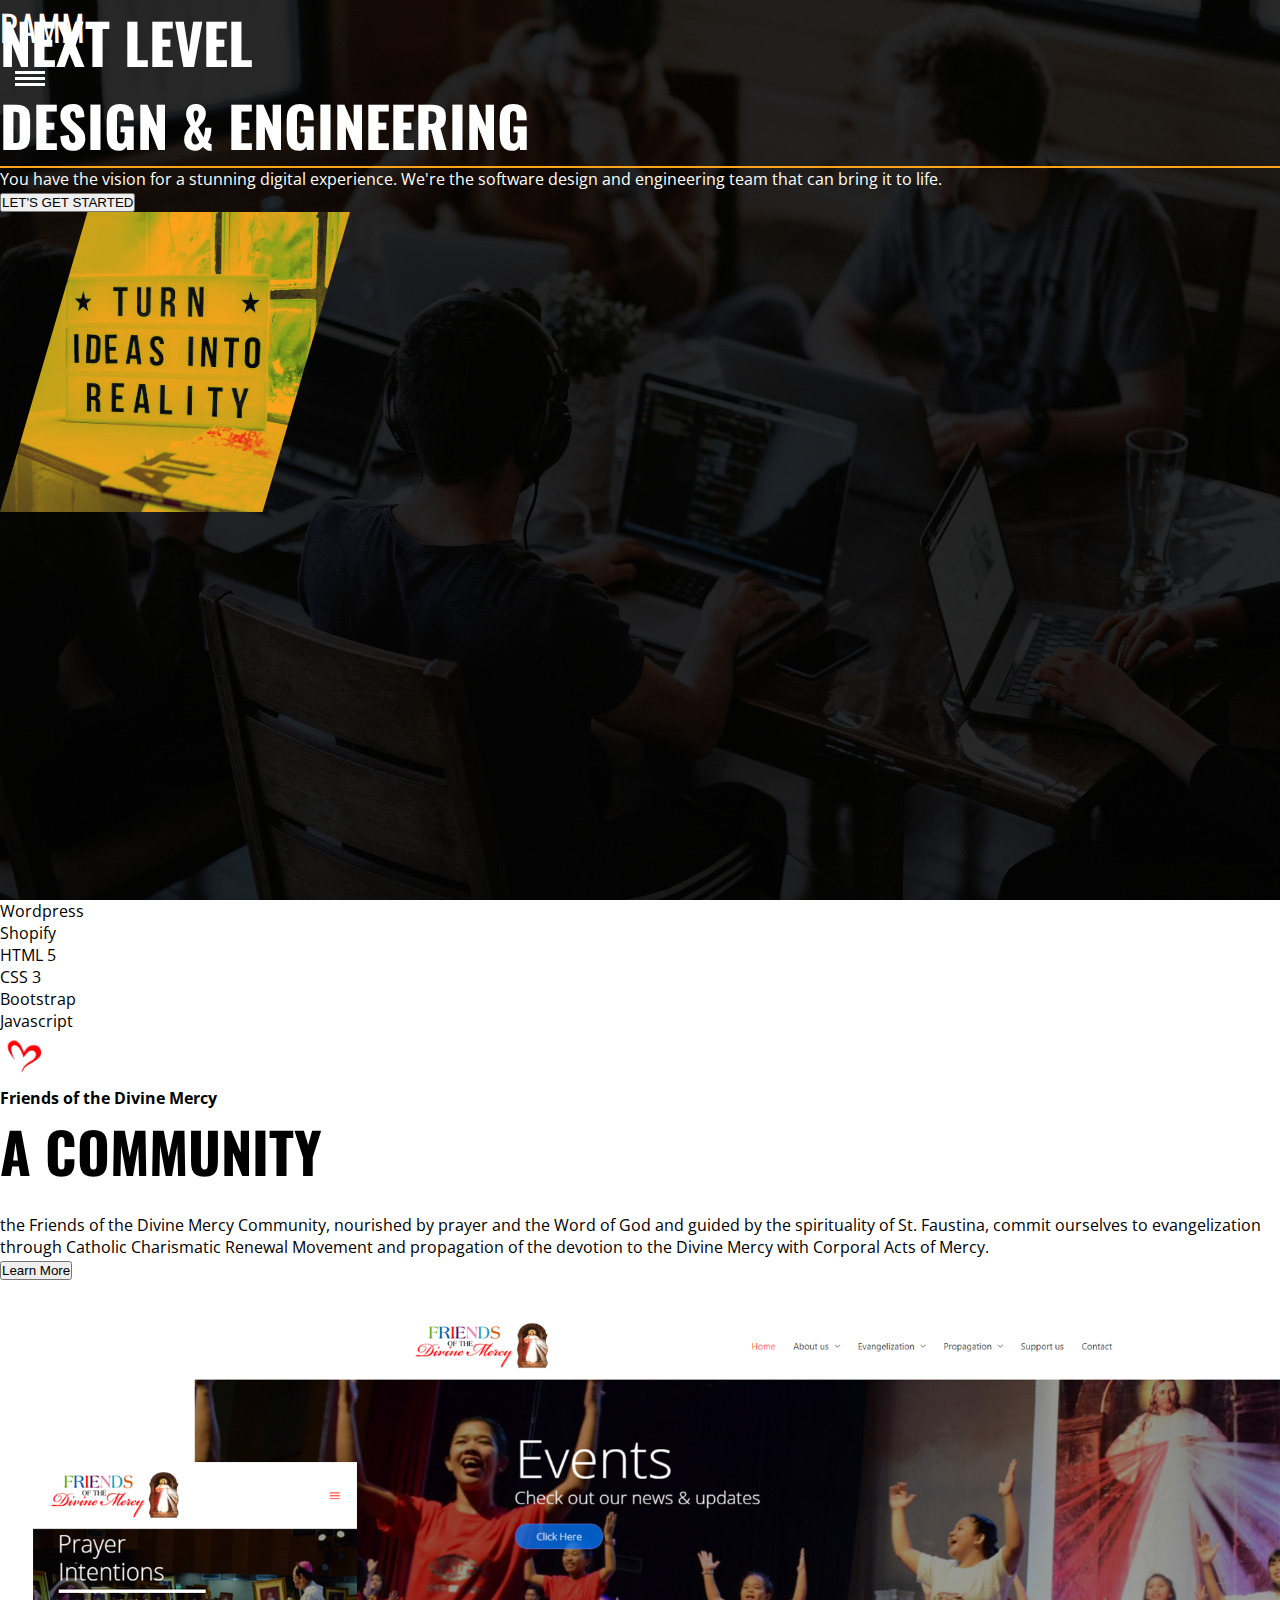
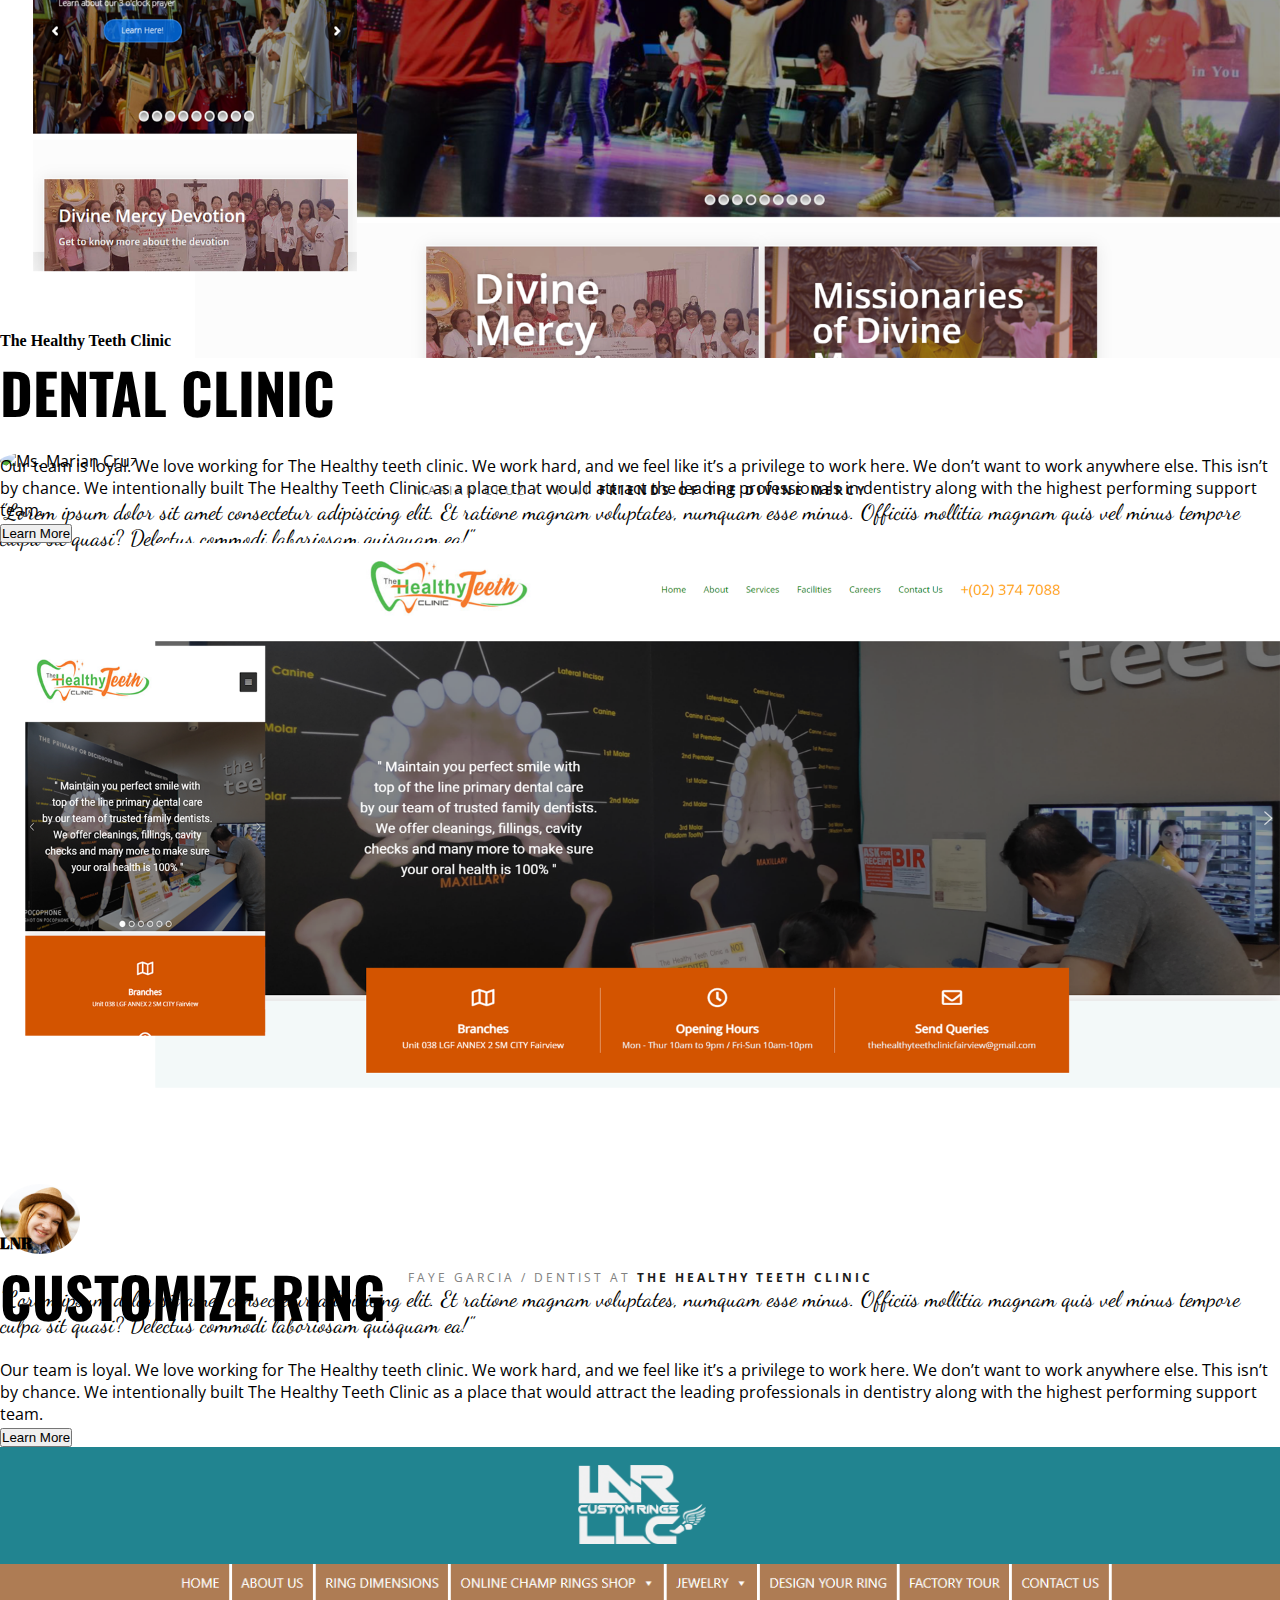
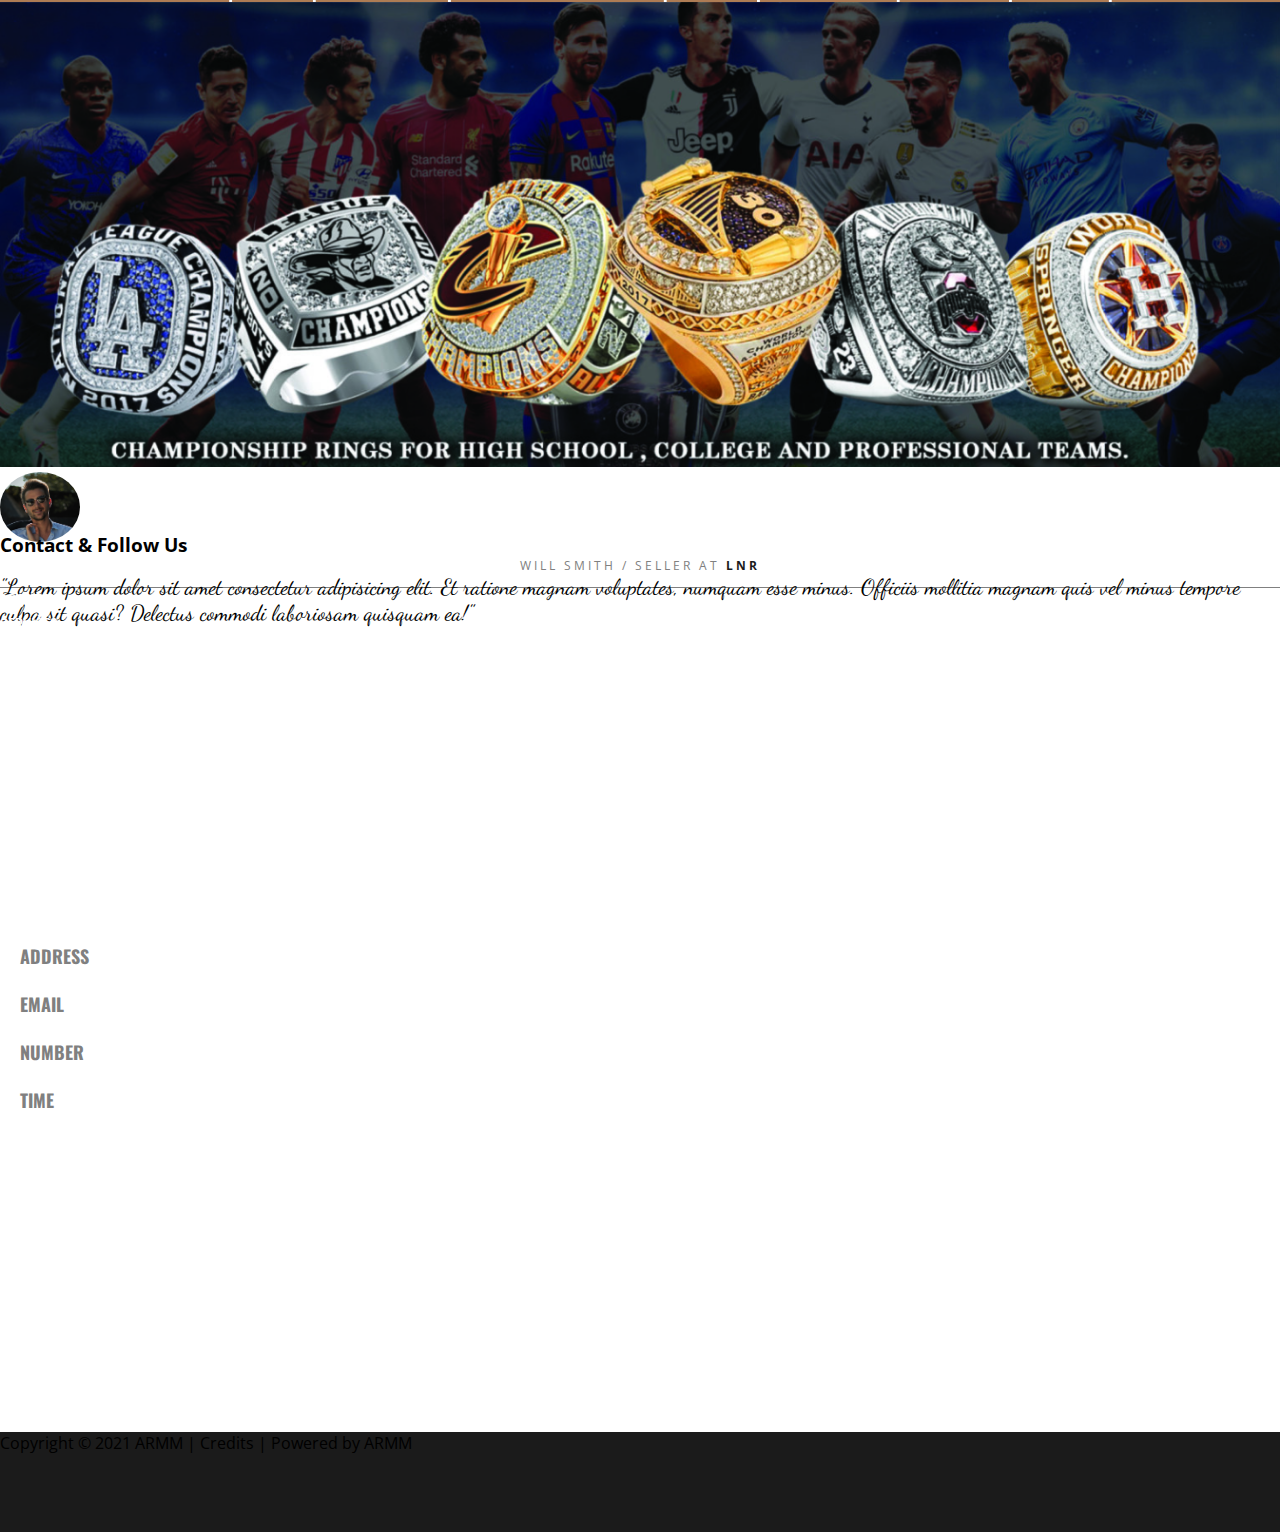
==== index.html @ a8f21989 "Landing page done with responsive" ====
<!doctype html>
<html lang="en">
  <head>
    <!-- Required meta tags -->
    <meta charset="utf-8">
    <!-- Meta Viewport -->
    <meta name="viewport" content="width=device-width, initial-scale=1">
    <link rel="stylesheet" href="styles/style.css">
    <link rel="stylesheet" href="https://use.fontawesome.com/releases/v5.15.2/css/all.css" integrity="sha384-vSIIfh2YWi9wW0r9iZe7RJPrKwp6bG+s9QZMoITbCckVJqGCCRhc+ccxNcdpHuYu" crossorigin="anonymous">
    <!-- Bootstrap CSS -->
    <link href="https://cdn.jsdelivr.net/npm/bootstrap@5.0.0-beta1/dist/css/bootstrap.min.css" rel="stylesheet" integrity="sha384-giJF6kkoqNQ00vy+HMDP7azOuL0xtbfIcaT9wjKHr8RbDVddVHyTfAAsrekwKmP1" crossorigin="anonymous">
    <title>RAMM</title>
    <!-- Meta Description -->
    <meta name="description" content="We are company that help our client to make there website for their business.">
    <!-- Meta Keywords -->
    <meta name="keywords" content="HTML, CSS, JAVASCRIPT, JS, JQUERY, BOOTSTRAP, WEB DEVELOPMENT, WORDPRESS">
    <!-- Meta Author -->
    <meta name="author" content="Arthur Plaza Turingan Jr">
    <link rel="shortcut icon" type="image/ico" href="./images/favicon.ico">

  </head>
  <body>
    
<header >
  <nav class="d-flex pt-2 px-5">
    <div class="logo">
      <a href="#sec1">RAMM</a>
    </div>
    <div onclick="openNav()" class="burger mx-auto">
      <div class="burger-line"></div>
      <div class="burger-line"></div>
      <div class="burger-line"></div>
    </div>
  </nav>

  <div id="myNav" class="overlay">

    <!-- Button to close the overlay navigation -->
    <a href="javascript:void(0)" class="closebtn" onclick="closeNav()">&times;</a>
  
    <!-- Overlay content -->
    <div class="overlay-content">
      <a href="#">About</a>
      <a href="#">Services</a>
      <a href="#">Clients</a>
      <a href="#">Contact</a>
    </div>
  
  </div>
</header>




<div id="sec1" class="sec1">
  <div class="container d-flex justify-content-center align-items-center h-100">
    <div class="row flex-column-reverse flex-md-row">
      
      <div class="col-sm-12 col-md-6 col-lg-6 d-flex justify-content-center align-items-center" >
        <div class="content">
      
          <h1>NEXT LEVEL</h1>
          <h1>DESIGN & ENGINEERING</h1>
      
          <div class="line"></div>
          <p>You have the vision for a stunning digital experience. We're
              the software design and engineering team that can bring it to life.
          </p>
          <button class="btn btn-warning w-auto"> LET'S GET STARTED </button>
        </div>
      </div>

      <div class="col-sm-12 col-md-6 col-lg-6 d-flex justify-content-center align-items-center">
        <div class="polygon"></div>
      </div>
  
    </div>
 </div>
        
        <div class="arrow-down">
          <i class="fas fa-angle-double-down "></i>
        </div>

</div>


<div class="container-fluid d-flex justify-content-around align-items-center bg-light p-4">
  <div class="card text-center bg-transparent border-0">
    <h1><i class="fab fa-wordpress"></i></h1>
    <p>Wordpress</p>
  </div>
  
  <div class="card text-center bg-transparent border-0">
    <h1><i class="fab fa-shopify"></i></h1>
    <p>Shopify</p>
  </div>

  <div class="card text-center bg-transparent border-0">
    <h1><i class="fab fa-html5"></i></h1>
    <p>HTML 5</p>
  </div>

  <div class="card text-center bg-transparent border-0">
    <h1><i class="fab fa-css3-alt"></i></h1>
    <p>CSS 3</p>
  </div>

  <div class="card text-center bg-transparent border-0">
    <h1><i class="fab fa-bootstrap"></i></h1>
    <p>Bootstrap</p>
  </div>
  
  <div class="card text-center bg-transparent border-0">
    <h1><i class="fab fa-js-square"></i></h1>
    <p>Javascript</p>
  </div>

</div>

<!-- SECTION 2 -->
<section class="bg-dark d-flex flex-column justify-content-between align-items-center m-auto">
  <div class="container d-flex justify-content-center m-auto p-5" >
    <div class="row flex-column-reverse flex-md-row d-flex justify-content-center align-items-center">
      
    <div class="col-lg-6 col-md-5 col-sm-12 d-flex justify-content-center align-items-center ">
      <div class="content text-light">
        <div class="logo-sec d-flex align-items-center">
          <img src="images/fotdm-logo.png" alt="friends of the divine mercy">
          <h4>Friends of the Divine Mercy</h4>
        </div>     
          <h1>A COMMUNITY</h1>        
        <div class="line2"></div>
        <p>the Friends of the Divine Mercy Community, nourished by prayer and the Word of God and guided by the spirituality of St. Faustina,
           commit ourselves to evangelization through Catholic Charismatic Renewal Movement and propagation of the devotion to the Divine Mercy 
           with Corporal Acts of Mercy.
        </p>
        <button class="btn btn-outline-light w-auto"> Learn More</button>
      </div>
    </div>

    <div class="col-lg-6 col-md-7 col-sm-12 d-flex justify-content-center align-items-center ">
        <img src="images/fotdm-pic.png" alt="responsive picture of friends of the divine mercy website">
    </div>
  </div>
  </div>

  <div class="container-fluid d-flex justify-content-center align-items-center bg-light p-3">
    <div class="row m-auto">
     
      <div class="col-lg-3 col-md-4 col-sm-12 prof-pic d-flex justify-content-center flex-column align-items-center">
        <img src="images/prof2.jpg" alt="Ms. Marian Cruz">
        <p class="title-name">MARIAN CRUZ / VP AT <strong>FRIENDS OF THE DIVINE MERCY</strong></p>
      </div>

      <div class="col-lg-9 col-md-8 col-sm-12 align-self-center">
        <p class="reviews">"Lorem ipsum dolor sit amet consectetur adipisicing elit. 
          Et ratione magnam voluptates, numquam esse minus. Officiis mollitia
          magnam quis vel minus tempore culpa sit quasi? Delectus commodi 
          laboriosam quisquam ea!"</p>
      </div>
    </div>
  </div>

</section>


<!-- SECTION 3 -->
<section class="bg-warning d-flex flex-column justify-content-between align-items-center m-auto">
  <div class="container d-flex justify-content-center m-auto p-5 " >
    <div class="row flex-column-reverse flex-md-row d-flex justify-content-center align-items-center">
      
      <div class="col-lg-6 col-md-5 col-sm-12 d-flex justify-content-center align-items-center ">
        <div class="content text-light">
        <div class="logo-sec calli d-flex align-items-center">
          <h4>The Healthy Teeth Clinic</h4>
        </div>     
          <h1>DENTAL CLINIC</h1>        
        <div class="line2"></div>
        <p>Our team is loyal. We love working for The Healthy teeth clinic.
           We work hard, and we feel like it’s a privilege to work here. 
           We don’t want to work anywhere else. This isn’t by chance. 
           We intentionally built The Healthy Teeth Clinic as a place that
            would attract the leading professionals in dentistry along 
            with the highest performing support team.
        </p>
        <button class="btn btn-outline-light w-auto"> Learn More</button>
      </div>
    </div>

    <div class="col-lg-6 col-md-7 col-sm-12 d-flex justify-content-center align-items-center">
        <img src="images/thtc-pic.png" alt="responsive picture of friends of the divine mercy website">
    </div>
  </div>
  </div>

  <div class="container-fluid d-flex justify-content-center align-items-center bg-light p-3">
    <div class="row m-auto">

      <div class="col-lg-3 col-md-4 col-sm-12 prof-pic d-flex justify-content-center flex-column align-items-center">
        <img src="images/prof3.jpg" alt="Ms. Faye Garcia">
        <p class="title-name">FAYE GARCIA / DENTIST AT <strong>THE HEALTHY TEETH CLINIC</strong></p>
      </div>

      <div class="col-lg-9 col-md-8 col-sm-12 align-self-center">
        <p class="reviews">"Lorem ipsum dolor sit amet consectetur adipisicing elit. 
          Et ratione magnam voluptates, numquam esse minus. Officiis mollitia
          magnam quis vel minus tempore culpa sit quasi? Delectus commodi 
          laboriosam quisquam ea!"</p>
        </div>
  </div>
</div>
</section>

<!-- SECTION 4 -->
<section class="bg-success d-flex flex-column justify-content-between align-items-center m-auto">
  <div class="container d-flex justify-content-center m-auto p-5" >
    <div class="row flex-column-reverse flex-md-row d-flex justify-content-center align-items-center">
      
      <div class="col-lg-5 col-md-5 col-sm-12 d-flex justify-content-center align-items-center ">
      <div class="content text-light">
        <div class="logo-sec abril d-flex align-items-center mt-5">
          <h4>LNR</h4>
        </div>     
          <h1>CUSTOMIZE RING</h1>        
        <div class="line2"></div>
        <p>Our team is loyal. We love working for The Healthy teeth clinic.
           We work hard, and we feel like it’s a privilege to work here. 
           We don’t want to work anywhere else. This isn’t by chance. 
           We intentionally built The Healthy Teeth Clinic as a place that
            would attract the leading professionals in dentistry along 
            with the highest performing support team.
        </p>
        <button class="btn btn-outline-light w-auto"> Learn More</button>
      </div>
    </div>

    <div class="col-lg-7 col-md-7 col-sm-12 d-flex justify-content-center align-items-center ">
        <img src="images/LNR.png" alt="responsive picture of friends of the divine mercy website">
    </div>
  </div>
  </div>

 
  <div class="container-fluid d-flex justify-content-center align-items-center bg-light p-3 m-auto">
    <div class="row m-auto">

      <div class="col-lg-3 col-md-4 col-sm-12 prof-pic d-flex justify-content-center flex-column align-items-center">
        <img src="images/prof1.jpg" alt="Mr. Will Smith">
        <p class="title-name">WILL SMITH / SELLER AT <strong>LNR</strong></p>
      </div>

      <div class="col-lg-9 col-md-8 col-sm-12 align-self-center">
        <p class="reviews">"Lorem ipsum dolor sit amet consectetur adipisicing elit. 
          Et ratione magnam voluptates, numquam esse minus. Officiis mollitia
          magnam quis vel minus tempore culpa sit quasi? Delectus commodi 
          laboriosam quisquam ea!"</p>
        </div>
  </div>
</div>
</section>

<section class="bg-dark m-auto h-100">

    <div class="container d-flex flex-column justify-content-center align-items-center m-auto py-5">
        <h3 class="text-light">Contact & Follow Us</h3>
        <ul class="icon d-flex justify-content-between align-items-center p-0">
          <li><a href=""><i class="fab fa-facebook-square"></i></a></li>
          <li><a href=""><i class="fab fa-instagram-square"></i></a></li>
          <li><a href=""><i class="fab fa-twitter-square"></i></a></li>
        </ul>
    </div>
   
  
  <footer>
  <div class="footer-menu d-flex justify-content-center">
    <ul class="d-flex justify-content-between align-items-center">
      <li><a href="">About us</a></li>
      <li><a href="">Services</a></li>
      <li><a href="">Clients</a></li>
      <li><a href="">Contact s</a></li>
    </ul>
  </div>

  <div class="container d-flex justify-content-center py-5">
    <div class="row flex-column-reverse flex-lg-row d-flex justify-content-center align-items-center">

      <div class="col-lg-6 col-md-6">
        <iframe src="https://www.google.com/maps/embed?pb=!1m18!1m12!1m3!1d5894.123595750939!2d121.03672052854793!3d14.721799141365606!2m3!1f0!2f0!3f0!3m2!1i1024!2i768!4f13.1!3m3!1m2!1s0x0%3A0xda3c223fcbfef5dc!2sSavemore%20Market%20Novaliches!5e0!3m2!1sen!2sph!4v1612439264513!5m2!1sen!2sph" width="450" height="250" frameborder="0" style="border:0;" allowfullscreen="" aria-hidden="false" tabindex="0"></iframe>
      </div>
      
      <div class="col-lg-6 col-md-12 px-5">
        <div class="footer-contact">
          <h4><i class="fas fa-map-marker-alt"></i>ADDRESS</h4>
          <h5>St Brgy, General Luis, Novaliches, Quezon City, 1121 Metro Manila</h5>
        </div>
        <div class="footer-contact">
          <h4><i class="fas fa-envelope"></i>EMAIL</h4>
          <h5>ramm@gmail.com</h5>
        </div>
        <div class="footer-contact">
          <h4><i class="fas fa-phone"></i>NUMBER</h4>
          <h5>+639-9999-999-99</h5>
        </div>
        <div class="footer-contact">
          <h4><i class="fas fa-clock"></i>TIME</h4>
          <h5>Mon - Fri / 09:00 AM - 04:00 PM</h5>
        </div>
      </div>

    </div>
  </div>
</footer>

</section>

<div class="copy-right d-flex justify-content-center align-items-center text-warning">
  Copyright © 2021 ARMM | Credits | Powered by ARMM
</div>





    <!-- Option 1: Bootstrap Bundle with Popper -->
    <script src="https://cdn.jsdelivr.net/npm/bootstrap@5.0.0-beta1/dist/js/bootstrap.bundle.min.js" integrity="sha384-ygbV9kiqUc6oa4msXn9868pTtWMgiQaeYH7/t7LECLbyPA2x65Kgf80OJFdroafW" crossorigin="anonymous"></script>
    <script src="script.js"></script>
   
  
   
  </body>
</html>
---- styles/style.css ----
@import url("https://fonts.googleapis.com/css2?family=Open+Sans&display=swap");
@import url("https://fonts.googleapis.com/css2?family=Oswald&display=swap");
@import url("https://fonts.googleapis.com/css2?family=Calligraffitti&display=swap");
@import url("https://fonts.googleapis.com/css2?family=Abril+Fatface&display=swap");
@import url("https://fonts.googleapis.com/css2?family=Dancing+Script:wght@500&display=swap");
.sec1 {
  height: 100vh;
  background-image: url("../images/sec1-min.jpg");
  background-color: rgba(0, 0, 0, 0.8);
  background-blend-mode: darken;
  background-position: center;
  background-repeat: no-repeat;
  background-size: cover;
  color: #ffffff;
  position: relative;
}

.sec1 .polygon {
  background-image: url("../images/idea1-min.jpg");
  background-color: #ffa31a;
  background-blend-mode: darken;
  background-position: center;
  background-repeat: no-repeat;
  background-size: cover;
  -webkit-clip-path: polygon(25% 0%, 100% 0%, 75% 100%, 0% 100%);
          clip-path: polygon(25% 0%, 100% 0%, 75% 100%, 0% 100%);
  height: 300px;
  width: 350px;
}

.sec1 .arrow-down {
  position: absolute;
  color: #ffa31a;
  font-size: 46px;
  bottom: 30px;
  left: 50%;
  -webkit-transition: .5s;
  transition: .5s;
  -webkit-animation: arrowdown 2s linear infinite;
          animation: arrowdown 2s linear infinite;
}

@-webkit-keyframes arrowdown {
  0%, 100% {
    -webkit-transform: translateY(-20px);
            transform: translateY(-20px);
  }
  50% {
    -webkit-transform: translateY(20px);
            transform: translateY(20px);
  }
}

@keyframes arrowdown {
  0%, 100% {
    -webkit-transform: translateY(-20px);
            transform: translateY(-20px);
  }
  50% {
    -webkit-transform: translateY(20px);
            transform: translateY(20px);
  }
}

.content > h1 {
  font-family: 'Oswald', sans-serif;
  font-size: 56px;
}

.line {
  height: 2px;
  background-color: #ffa31a;
}

.line2 {
  height: 2px;
  background-color: #ffffff;
  width: 25px;
  margin-bottom: 20px;
}

@media screen and (max-width: 768px) {
  .polygon {
    background-image: url("../images/idea1-min.jpg");
    background-color: #ffa31a;
    background-blend-mode: darken;
    background-position: center;
    background-repeat: no-repeat;
    background-size: cover;
    -webkit-clip-path: polygon(25% 0%, 100% 0%, 75% 100%, 0% 100%);
            clip-path: polygon(25% 0%, 100% 0%, 75% 100%, 0% 100%);
    height: 150px !important;
    width: 350px;
  }
  .content {
    display: -webkit-box;
    display: -ms-flexbox;
    display: flex;
    -webkit-box-pack: center;
        -ms-flex-pack: center;
            justify-content: center;
    -webkit-box-orient: vertical;
    -webkit-box-direction: normal;
        -ms-flex-direction: column;
            flex-direction: column;
    -webkit-box-align: center;
        -ms-flex-align: center;
            align-items: center;
  }
  .content > h1 {
    font-family: 'Oswald', sans-serif;
    font-size: 46px;
  }
}

nav {
  position: absolute;
  background-color: transparent;
  width: 100%;
  top: 0;
  z-index: 1;
}

nav .logo {
  width: 100%;
}

nav .logo > a {
  color: #ffa31a;
  font-size: 36px;
  font-family: 'Oswald', sans-serif;
  text-decoration: none;
  -webkit-transition: .5s;
  transition: .5s;
}

nav .logo > a:hover {
  color: #ffffff;
}

nav .burger {
  -ms-flex-item-align: center;
      -ms-grid-row-align: center;
      align-self: center;
  cursor: pointer;
  padding: 15px;
  -webkit-transition: .5s;
  transition: .5s;
}

nav .burger:hover {
  background-color: #ffa31a;
}

nav .burger .burger-line {
  height: 3px;
  width: 30px;
  background-color: #ffffff;
  margin-top: 3px;
}

.overlay {
  height: 100%;
  width: 0;
  position: fixed;
  z-index: 1;
  top: 0;
  right: 0;
  background-color: #1b1b1b;
  overflow-x: hidden;
  -webkit-transition: 0.5s;
  transition: 0.5s;
}

.overlay a {
  padding: 10px;
  text-decoration: none;
  font-size: 36px;
  color: #808080;
  display: block;
  -webkit-transition: 0.3s;
  transition: 0.3s;
}

.overlay a:hover, .overlay a .overlay a:focus {
  color: #ffa31a;
}

.overlay .closebtn {
  position: absolute;
  top: 0;
  right: 45px;
  font-size: 60px;
}

.overlay .overlay-content {
  position: relative;
  top: 25%;
  width: 100%;
  text-align: center;
}

@media screen and (max-height: 450px) {
  .overlay a {
    font-size: 20px;
  }
  .overlay .closebtn {
    font-size: 40px;
    top: 15px;
    right: 35px;
  }
}

.reviews {
  font-family: 'Dancing Script', cursive;
  font-size: 22px;
}

.title-name {
  text-align: center;
  font-family: 'Open Sans', sans-serif;
  font-size: 12px;
  letter-spacing: 3px;
  color: #808080;
  margin-top: 10px;
}

.prof-pic > img {
  width: 80px;
  border-radius: 50%;
  height: 70px;
}

* {
  padding: 0;
  margin: 0;
  -webkit-box-sizing: border-box;
          box-sizing: border-box;
}

html {
  scroll-behavior: smooth;
}

body {
  font-family: 'Open Sans', sans-serif;
}

img {
  width: 100%;
}

.logo-sec > img {
  height: 50px;
  width: 50px;
}

.logo-sec > h4 {
  font-family: 'Open Sans', sans-serif;
}

strong {
  color: #1b1b1b;
}

.calli > h4 {
  font-family: 'Calligraffitti', cursive;
}

.abril > h4 {
  font-family: 'Abril Fatface', cursive;
}

section {
  height: 100vh;
}

@media screen and (max-width: 768px) {
  section {
    height: 130vh;
  }
  .card p {
    font-size: 12px;
  }
  .title-name {
    font-size: 8px;
  }
  .prof-pic > img {
    width: 60px;
    height: 50px;
  }
}

.icon {
  list-style: none;
  margin-top: 30px;
  width: 250px;
}

.icon li a i {
  list-style: none;
  font-size: 56px;
  color: #ffa31a;
  -webkit-transition: .5s;
  transition: .5s;
}

.icon li a i:hover {
  color: #ffffff;
}

footer {
  border-top: #808080 1px solid;
}

.footer-menu ul {
  list-style: none;
  height: 100px;
  width: 400px;
}

.footer-menu ul li a {
  color: #ffffff;
  text-decoration: none;
  text-transform: uppercase;
  font-family: 'Oswald', sans-serif;
  -webkit-transition: .5s;
  transition: .5s;
}

.footer-menu ul li a:hover {
  color: #ffa31a;
}

.footer-contact > h4 {
  color: #808080;
  font-family: 'Oswald', sans-serif;
  font-size: 18px;
}

.footer-contact > h5 {
  color: #ffffff;
  font-size: 16px;
}

.footer-contact > h4 > i {
  margin-right: 20px;
}

.copy-right {
  background-color: #1b1b1b;
  height: 100px;
}

@media screen and (max-width: 990px) {
  .content .logo-sec h4 {
    font-size: 16px;
  }
  .content h1 {
    font-size: 28px;
  }
  .content p {
    font-size: 14px;
  }
  .reviews {
    font-size: 18px;
  }
}
/*# sourceMappingURL=style.css.map */
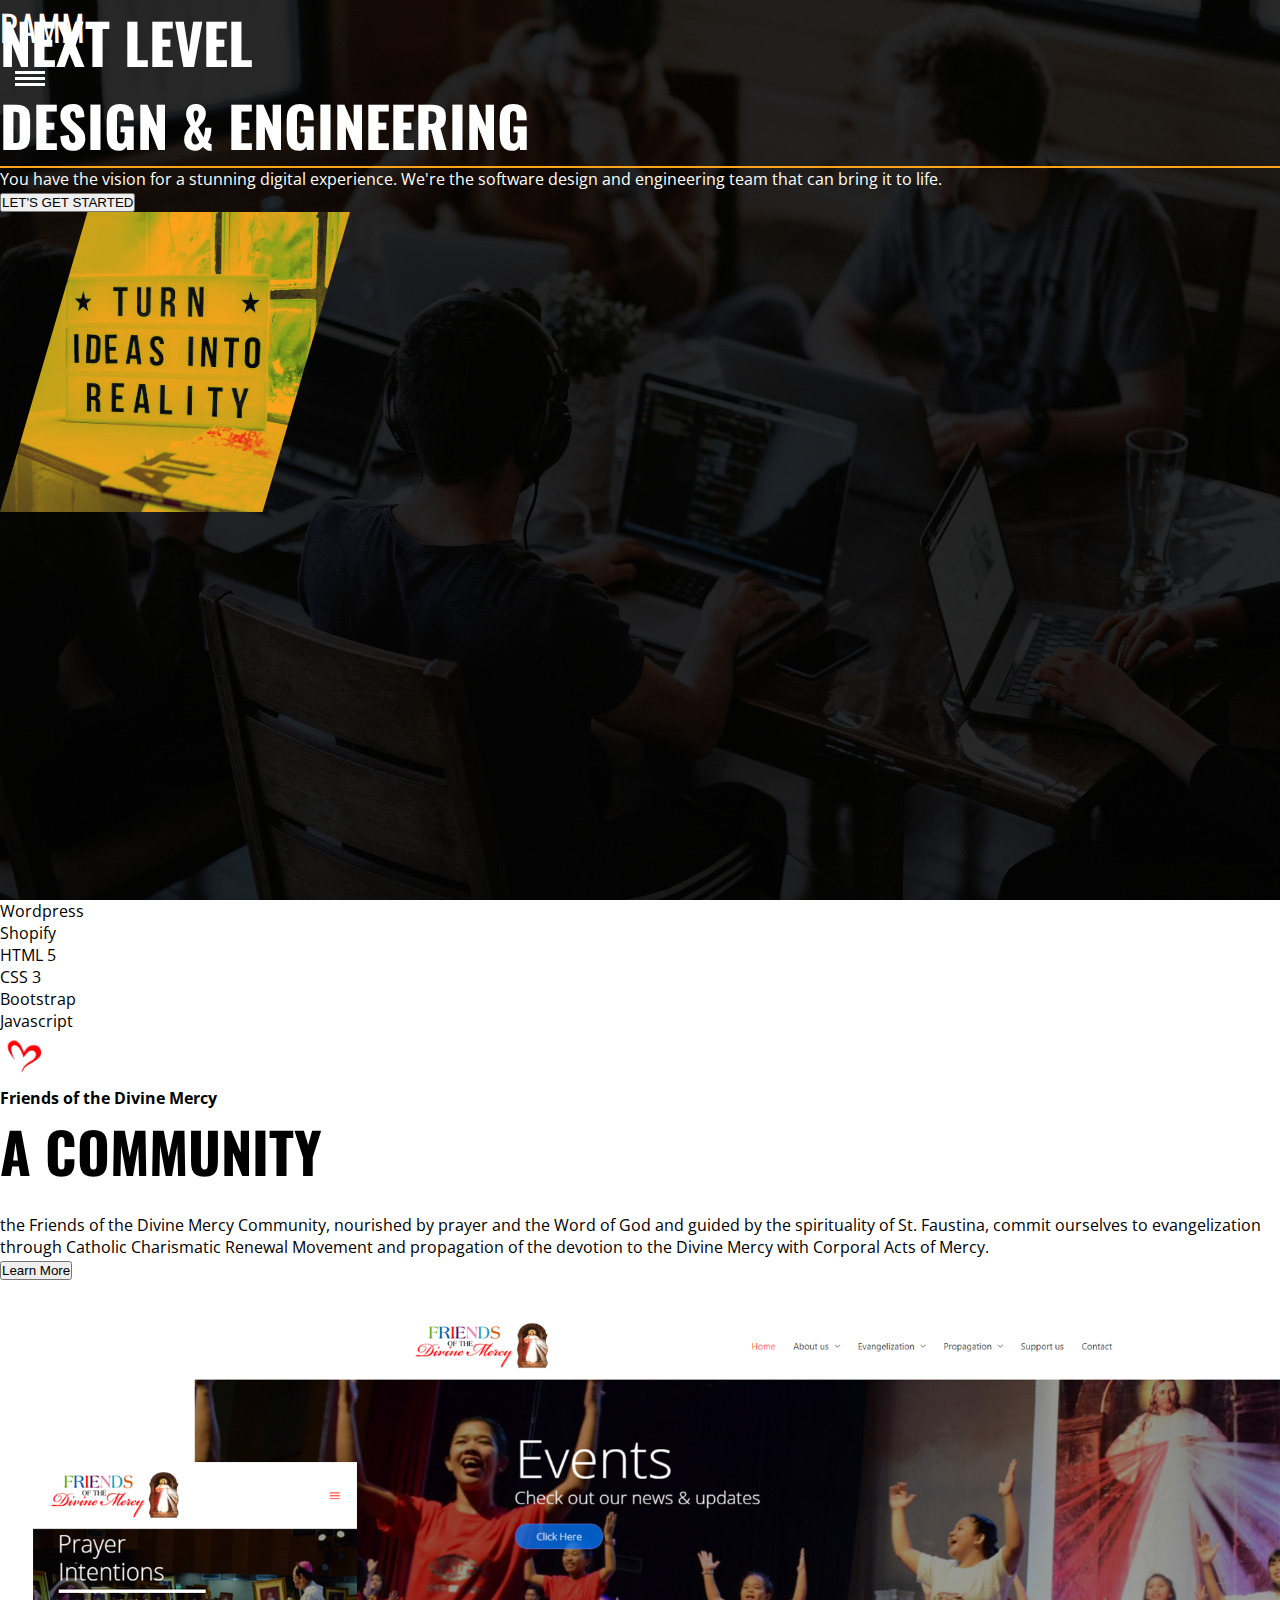
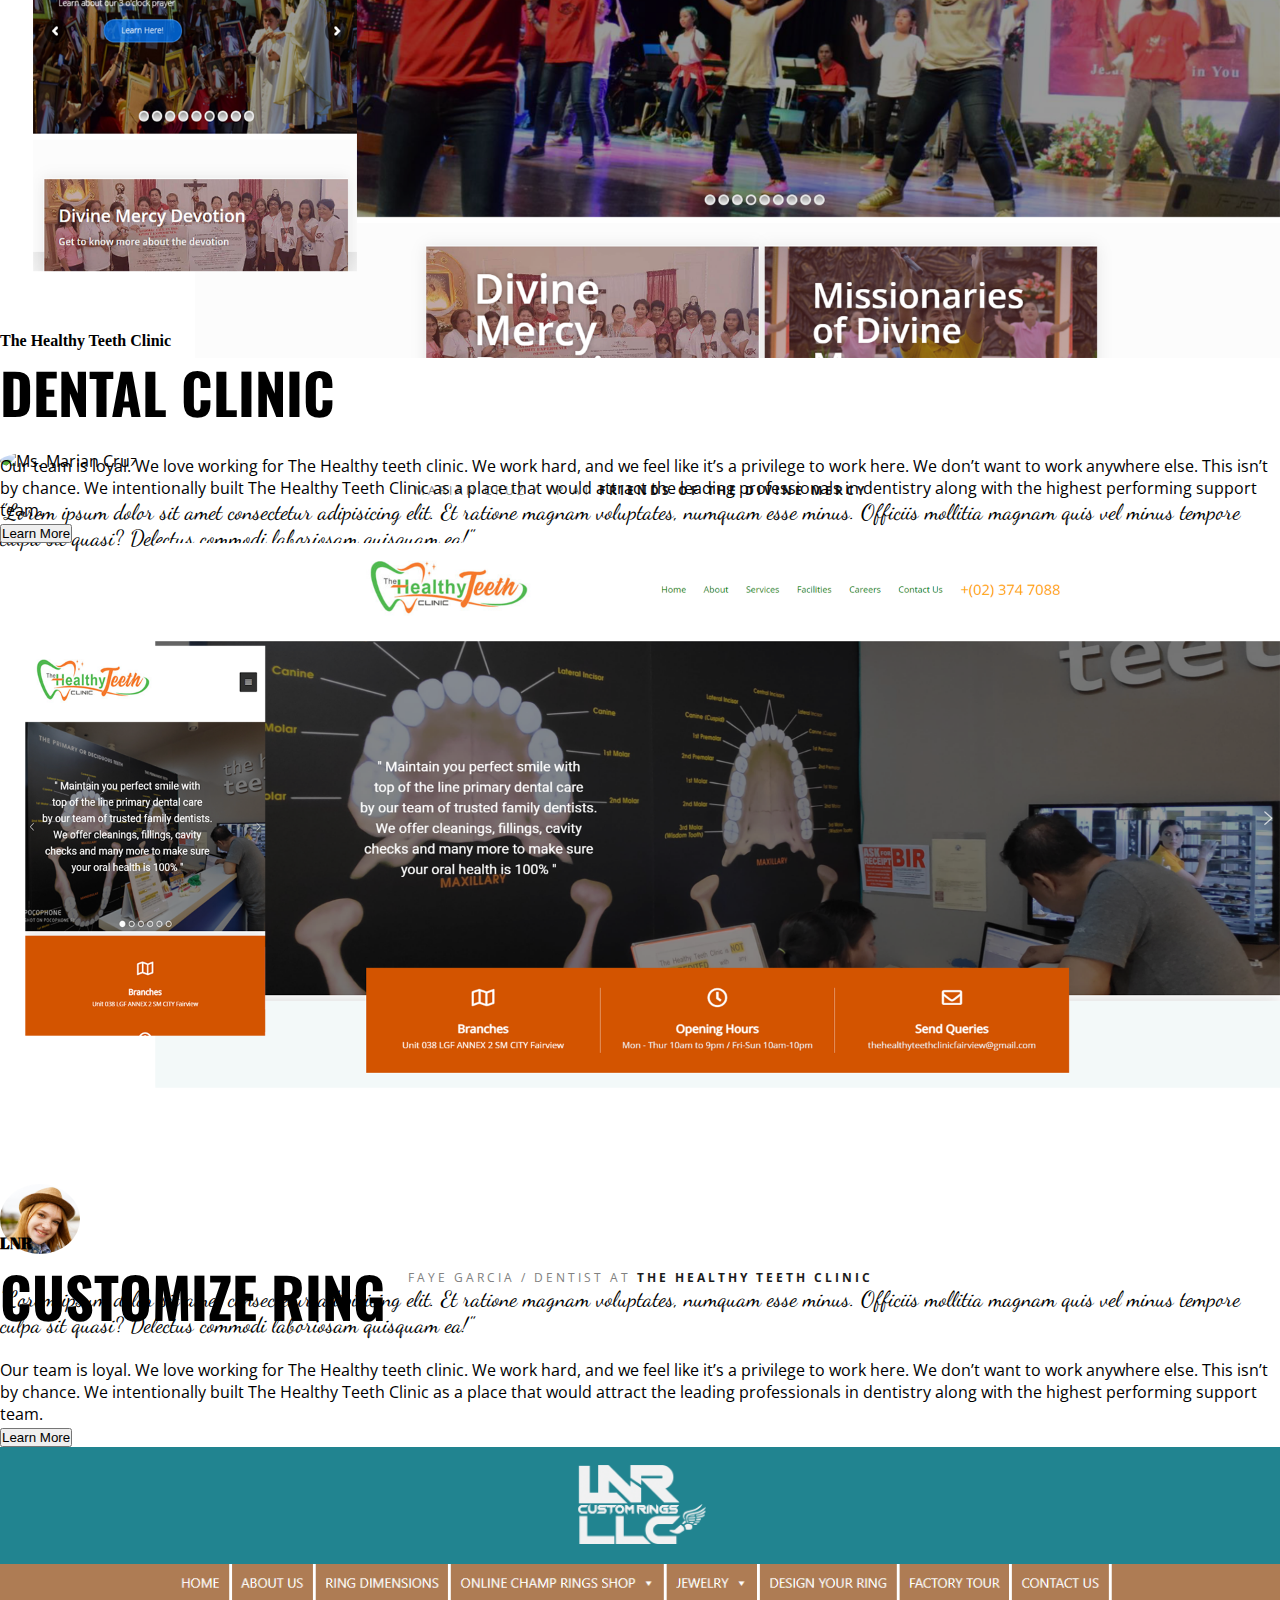
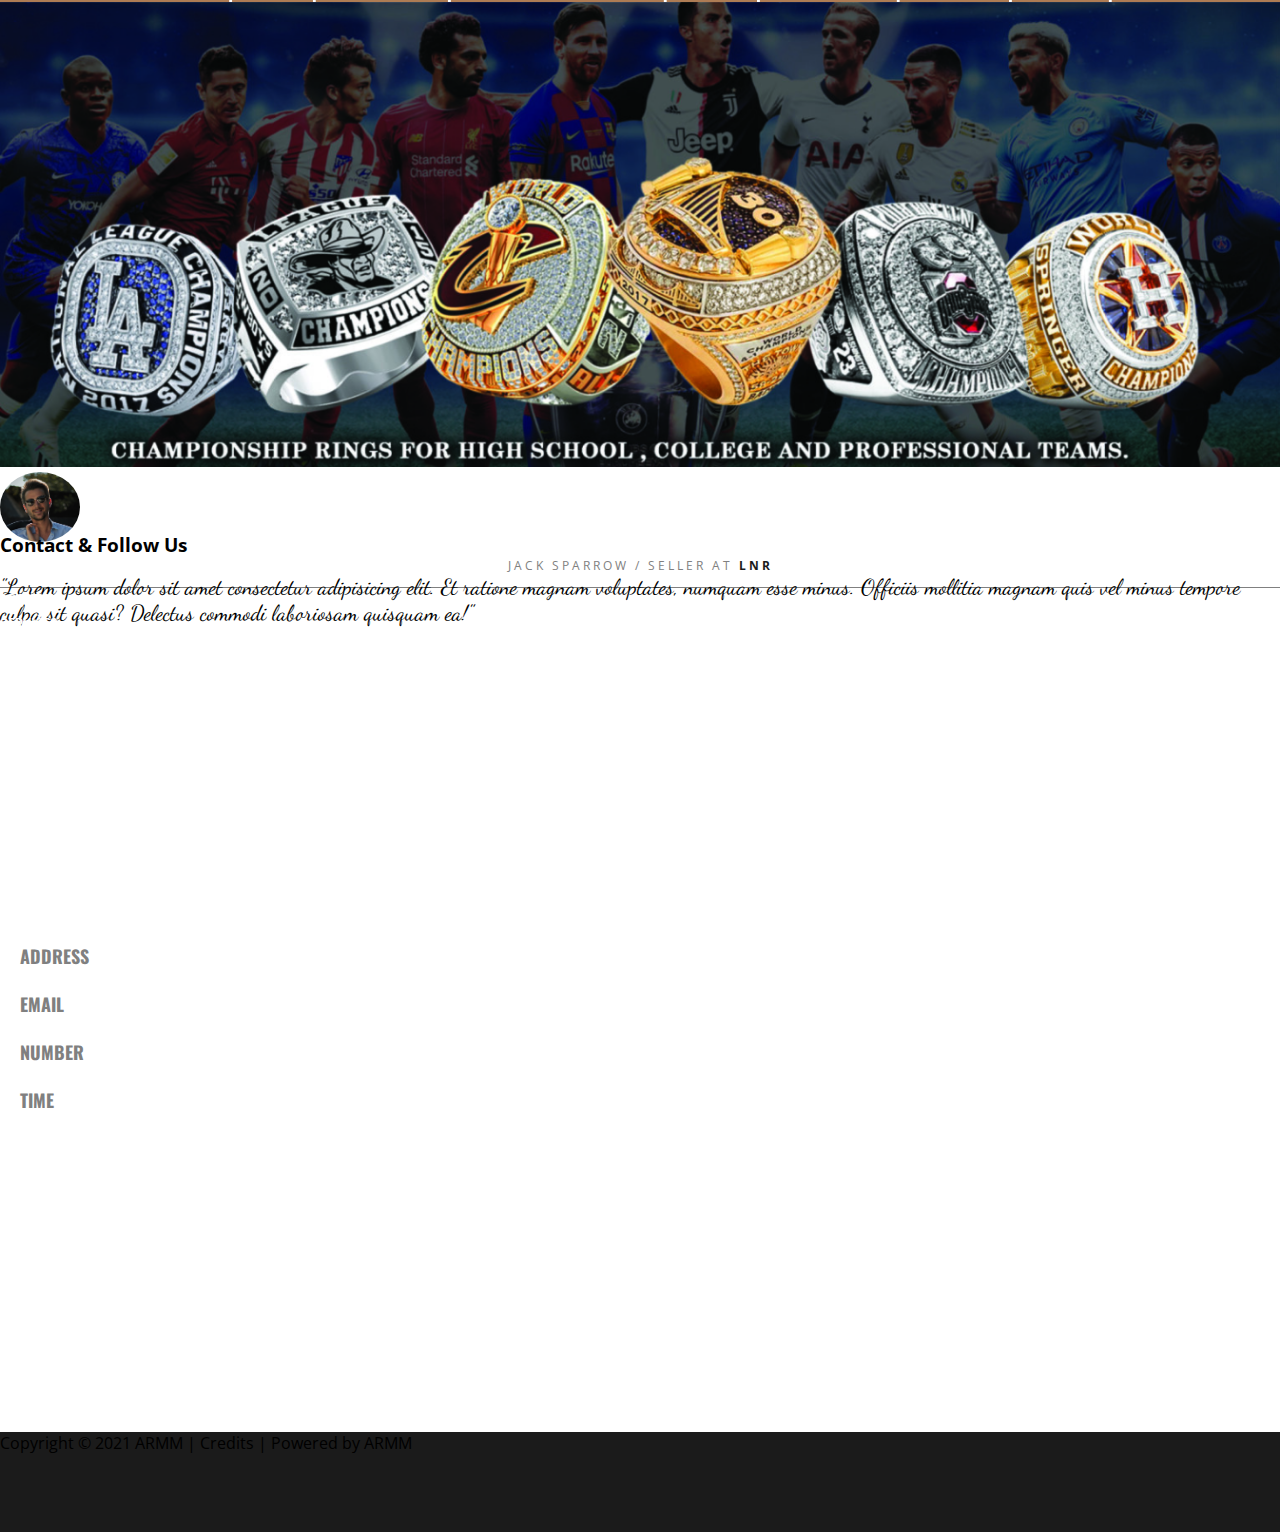
==== commit d4757111: "fix reviews" ====
--- a/index.html
+++ b/index.html
@@ -241,12 +241,12 @@
   </div>
 
  
-  <div class="container-fluid d-flex justify-content-center align-items-center bg-light p-3 m-auto">
+  <div class="container-fluid d-flex justify-content-center align-items-center bg-light p-3">
     <div class="row m-auto">
 
       <div class="col-lg-3 col-md-4 col-sm-12 prof-pic d-flex justify-content-center flex-column align-items-center">
-        <img src="images/prof1.jpg" alt="Mr. Will Smith">
-        <p class="title-name">WILL SMITH / SELLER AT <strong>LNR</strong></p>
+        <img src="images/prof1.jpg" alt="Ms. Faye Garcia">
+        <p class="title-name">JACK SPARROW / SELLER AT <strong>LNR</strong></p>
       </div>
 
       <div class="col-lg-9 col-md-8 col-sm-12 align-self-center">
@@ -284,8 +284,8 @@
   <div class="container d-flex justify-content-center py-5">
     <div class="row flex-column-reverse flex-lg-row d-flex justify-content-center align-items-center">
 
-      <div class="col-lg-6 col-md-6">
-        <iframe src="https://www.google.com/maps/embed?pb=!1m18!1m12!1m3!1d5894.123595750939!2d121.03672052854793!3d14.721799141365606!2m3!1f0!2f0!3f0!3m2!1i1024!2i768!4f13.1!3m3!1m2!1s0x0%3A0xda3c223fcbfef5dc!2sSavemore%20Market%20Novaliches!5e0!3m2!1sen!2sph!4v1612439264513!5m2!1sen!2sph" width="450" height="250" frameborder="0" style="border:0;" allowfullscreen="" aria-hidden="false" tabindex="0"></iframe>
+      <div class="col-lg-6 col-md-6 col-sm-12">
+        <iframe class="google-map" src="https://www.google.com/maps/embed?pb=!1m18!1m12!1m3!1d5894.123595750939!2d121.03672052854793!3d14.721799141365606!2m3!1f0!2f0!3f0!3m2!1i1024!2i768!4f13.1!3m3!1m2!1s0x0%3A0xda3c223fcbfef5dc!2sSavemore%20Market%20Novaliches!5e0!3m2!1sen!2sph!4v1612439264513!5m2!1sen!2sph" width="450" height="250" frameborder="0" style="border:0;" allowfullscreen="" aria-hidden="false" tabindex="0"></iframe>
       </div>
       
       <div class="col-lg-6 col-md-12 px-5">
--- a/styles/style.css
+++ b/styles/style.css
@@ -289,6 +289,9 @@
     width: 60px;
     height: 50px;
   }
+  .google-map {
+    width: 400px;
+  }
 }
 
 .icon {
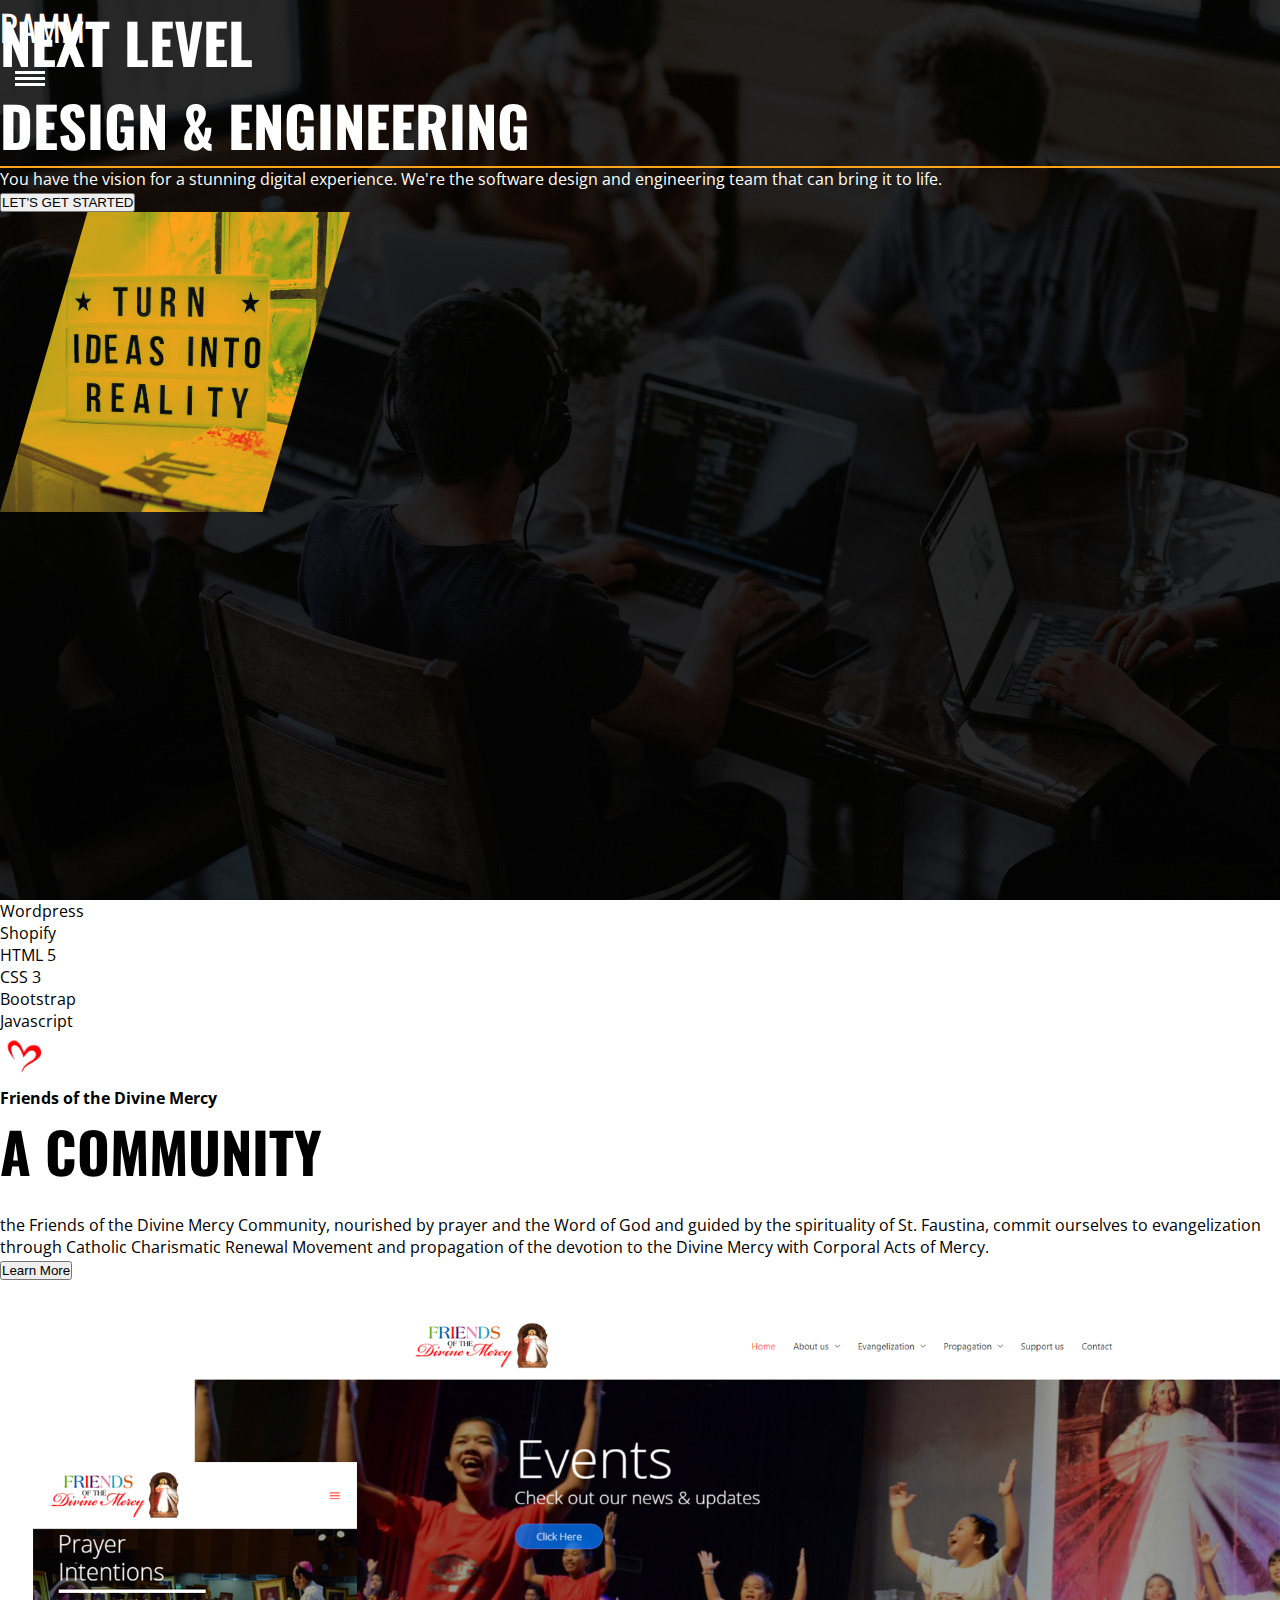
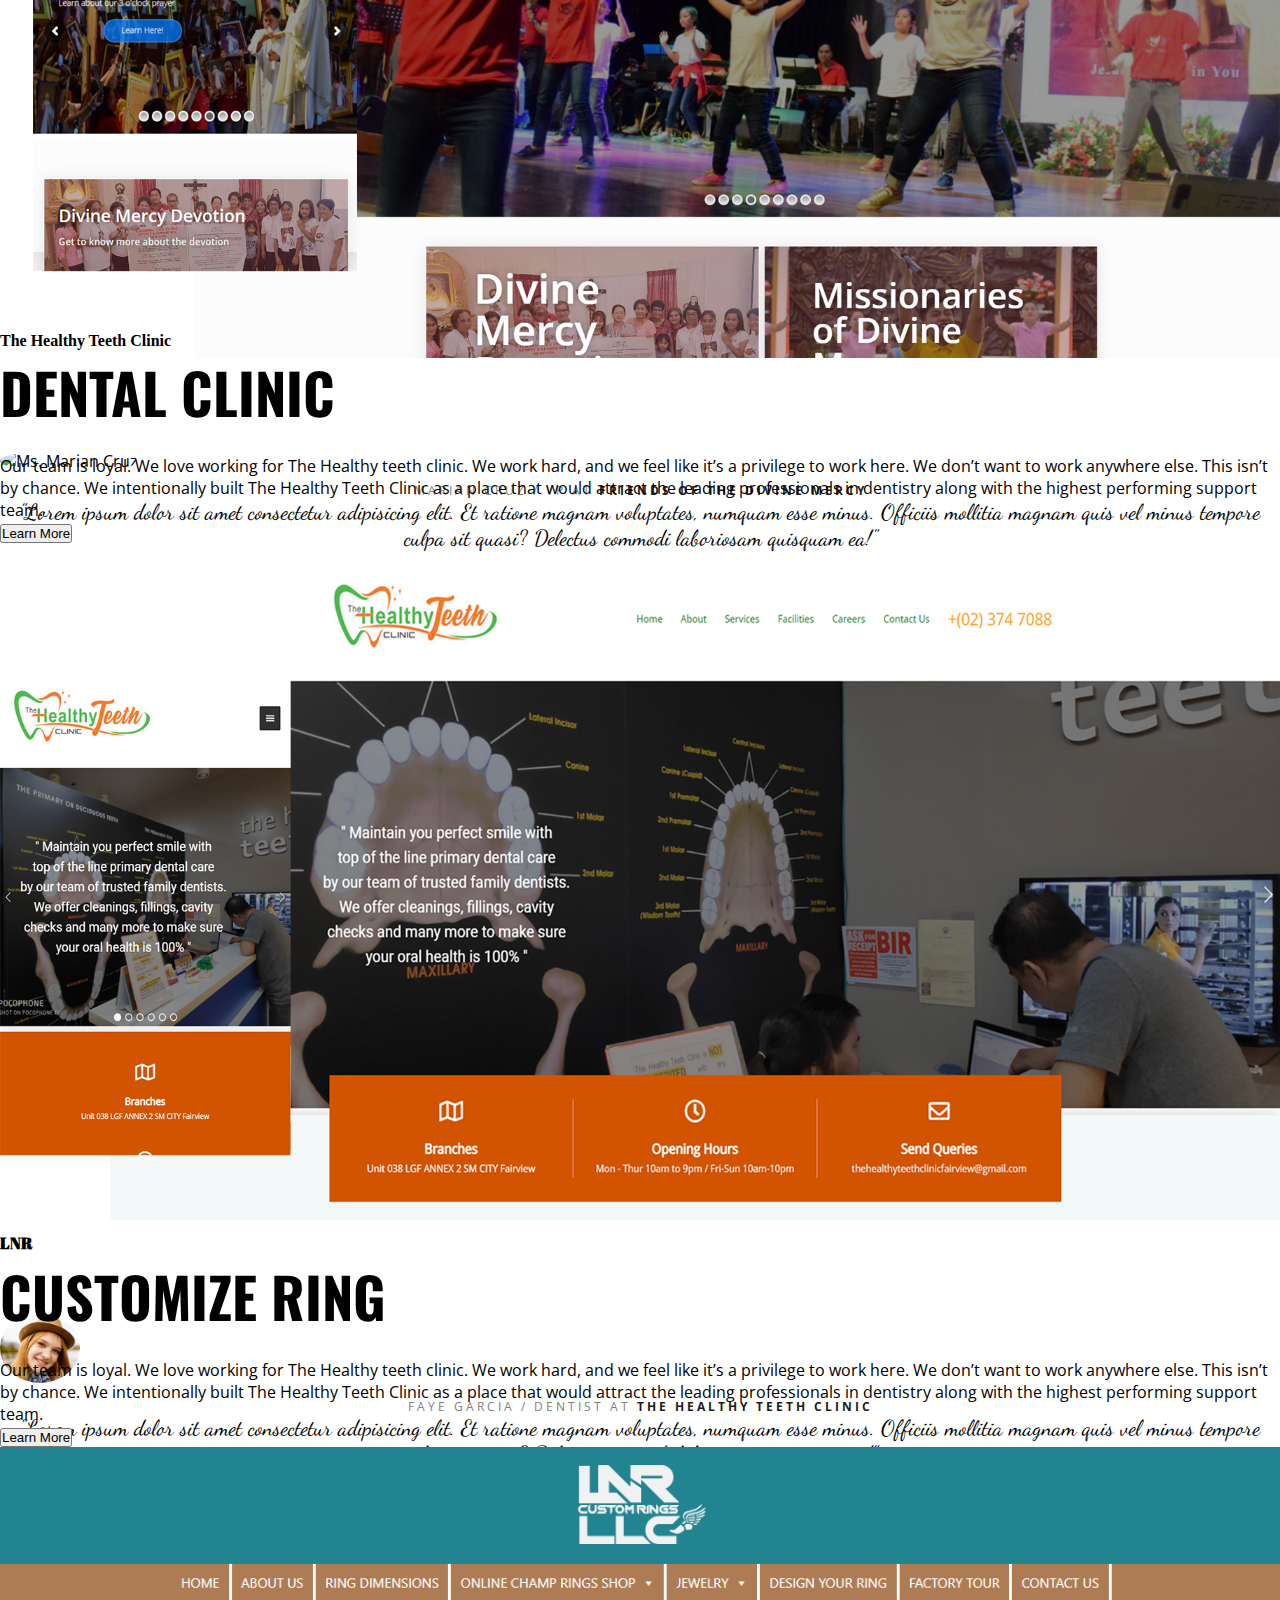
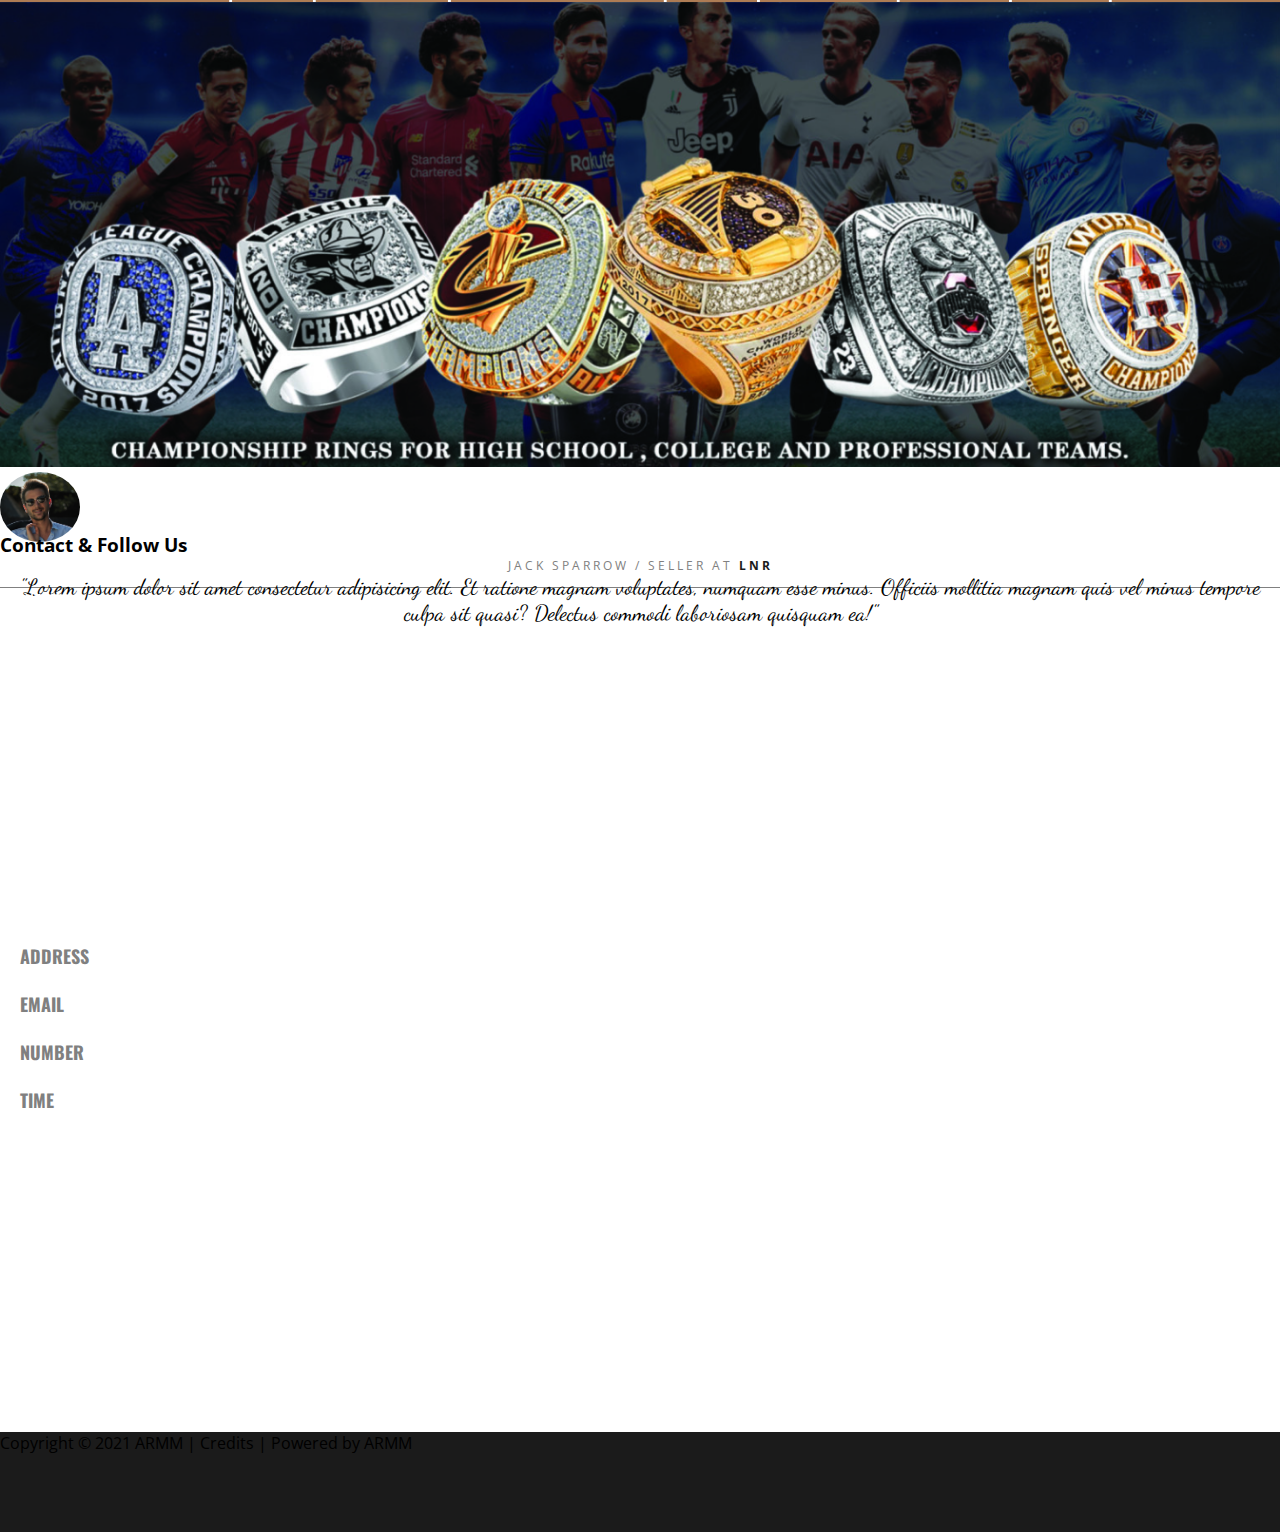
==== commit b4740dd1: "really fix" ====
--- a/index.html
+++ b/index.html
@@ -63,7 +63,7 @@
           <h1>DESIGN & ENGINEERING</h1>
       
           <div class="line"></div>
-          <p>You have the vision for a stunning digital experience. We're
+          <p class="content-p">You have the vision for a stunning digital experience. We're
               the software design and engineering team that can bring it to life.
           </p>
           <button class="btn btn-warning w-auto"> LET'S GET STARTED </button>
@@ -141,12 +141,14 @@
     <div class="col-lg-6 col-md-7 col-sm-12 d-flex justify-content-center align-items-center ">
         <img src="images/fotdm-pic.png" alt="responsive picture of friends of the divine mercy website">
     </div>
-  </div>
-  </div>
+
+    </div>
+  </div>
+
 
   <div class="container-fluid d-flex justify-content-center align-items-center bg-light p-3">
     <div class="row m-auto">
-     
+
       <div class="col-lg-3 col-md-4 col-sm-12 prof-pic d-flex justify-content-center flex-column align-items-center">
         <img src="images/prof2.jpg" alt="Ms. Marian Cruz">
         <p class="title-name">MARIAN CRUZ / VP AT <strong>FRIENDS OF THE DIVINE MERCY</strong></p>
@@ -158,6 +160,7 @@
           magnam quis vel minus tempore culpa sit quasi? Delectus commodi 
           laboriosam quisquam ea!"</p>
       </div>
+
     </div>
   </div>
 
@@ -277,14 +280,14 @@
       <li><a href="">About us</a></li>
       <li><a href="">Services</a></li>
       <li><a href="">Clients</a></li>
-      <li><a href="">Contact s</a></li>
+      <li><a href="">Contact us</a></li>
     </ul>
   </div>
 
   <div class="container d-flex justify-content-center py-5">
     <div class="row flex-column-reverse flex-lg-row d-flex justify-content-center align-items-center">
 
-      <div class="col-lg-6 col-md-6 col-sm-12">
+      <div class="col-lg-6 col-md-6 col-sm-12 text-center">
         <iframe class="google-map" src="https://www.google.com/maps/embed?pb=!1m18!1m12!1m3!1d5894.123595750939!2d121.03672052854793!3d14.721799141365606!2m3!1f0!2f0!3f0!3m2!1i1024!2i768!4f13.1!3m3!1m2!1s0x0%3A0xda3c223fcbfef5dc!2sSavemore%20Market%20Novaliches!5e0!3m2!1sen!2sph!4v1612439264513!5m2!1sen!2sph" width="450" height="250" frameborder="0" style="border:0;" allowfullscreen="" aria-hidden="false" tabindex="0"></iframe>
       </div>
       
@@ -314,7 +317,7 @@
 </section>
 
 <div class="copy-right d-flex justify-content-center align-items-center text-warning">
-  Copyright © 2021 ARMM | Credits | Powered by ARMM
+  <p>Copyright © 2021 ARMM | Credits | Powered by ARMM</p>
 </div>
 
 
--- a/styles/style.css
+++ b/styles/style.css
@@ -1,7 +1,4 @@
-@import url("https://fonts.googleapis.com/css2?family=Open+Sans&display=swap");
-@import url("https://fonts.googleapis.com/css2?family=Oswald&display=swap");
-@import url("https://fonts.googleapis.com/css2?family=Calligraffitti&display=swap");
-@import url("https://fonts.googleapis.com/css2?family=Abril+Fatface&display=swap");
+@import url("https://fonts.googleapis.com/css2?family=Abril+Fatface&family=Calligraffitti&family=Open+Sans&family=Oswald&display=swap");
 @import url("https://fonts.googleapis.com/css2?family=Dancing+Script:wght@500&display=swap");
 .sec1 {
   height: 100vh;
@@ -33,7 +30,7 @@
   color: #ffa31a;
   font-size: 46px;
   bottom: 30px;
-  left: 50%;
+  left: 49%;
   -webkit-transition: .5s;
   transition: .5s;
   -webkit-animation: arrowdown 2s linear infinite;
@@ -79,7 +76,254 @@
   margin-bottom: 20px;
 }
 
+nav {
+  position: absolute;
+  background-color: transparent;
+  width: 100%;
+  top: 0;
+  z-index: 1;
+}
+
+nav .logo {
+  width: 100%;
+}
+
+nav .logo > a {
+  color: #ffa31a;
+  font-size: 36px;
+  font-family: 'Oswald', sans-serif;
+  text-decoration: none;
+  -webkit-transition: .5s;
+  transition: .5s;
+}
+
+nav .logo > a:hover {
+  color: #ffffff;
+}
+
+nav .burger {
+  -ms-flex-item-align: center;
+      -ms-grid-row-align: center;
+      align-self: center;
+  cursor: pointer;
+  padding: 15px;
+  -webkit-transition: .5s;
+  transition: .5s;
+}
+
+nav .burger:hover {
+  background-color: #ffa31a;
+}
+
+nav .burger .burger-line {
+  height: 3px;
+  width: 30px;
+  background-color: #ffffff;
+  margin-top: 3px;
+}
+
+.overlay {
+  height: 100%;
+  width: 0;
+  position: fixed;
+  z-index: 1;
+  top: 0;
+  right: 0;
+  background-color: #1b1b1b;
+  overflow-x: hidden;
+  -webkit-transition: 0.5s;
+  transition: 0.5s;
+}
+
+.overlay a {
+  padding: 10px;
+  text-decoration: none;
+  font-size: 36px;
+  color: #808080;
+  display: block;
+  -webkit-transition: 0.3s;
+  transition: 0.3s;
+}
+
+.overlay a:hover, .overlay a .overlay a:focus {
+  color: #ffa31a;
+}
+
+.overlay .closebtn {
+  position: absolute;
+  top: 0;
+  right: 45px;
+  font-size: 60px;
+}
+
+.overlay .overlay-content {
+  position: relative;
+  top: 25%;
+  width: 100%;
+  text-align: center;
+}
+
+@media screen and (max-height: 450px) {
+  .overlay a {
+    font-size: 20px;
+  }
+  .overlay .closebtn {
+    font-size: 40px;
+    top: 15px;
+    right: 35px;
+  }
+}
+
+.reviews {
+  font-family: 'Dancing Script', cursive;
+  font-size: 22px;
+  text-align: center;
+}
+
+.title-name {
+  text-align: center;
+  font-family: 'Open Sans', sans-serif;
+  font-size: 12px;
+  letter-spacing: 3px;
+  color: #808080;
+  margin-top: 10px;
+}
+
+.prof-pic > img {
+  width: 80px;
+  border-radius: 50%;
+  height: 70px;
+}
+
+footer {
+  border-top: #808080 1px solid;
+}
+
+.footer-menu ul {
+  list-style: none;
+  height: 100px;
+  width: 400px;
+}
+
+.footer-menu ul li a {
+  color: #ffffff;
+  text-decoration: none;
+  text-transform: uppercase;
+  font-family: 'Oswald', sans-serif;
+  -webkit-transition: .5s;
+  transition: .5s;
+}
+
+.footer-menu ul li a:hover {
+  color: #ffa31a;
+}
+
+.footer-contact > h4 {
+  color: #808080;
+  font-family: 'Oswald', sans-serif;
+  font-size: 18px;
+}
+
+.footer-contact > h5 {
+  color: #ffffff;
+  font-size: 16px;
+}
+
+.footer-contact > h4 > i {
+  margin-right: 20px;
+}
+
+.copy-right {
+  background-color: #1b1b1b;
+  height: 100px;
+}
+
+* {
+  padding: 0;
+  margin: 0;
+  -webkit-box-sizing: border-box;
+          box-sizing: border-box;
+}
+
+html {
+  scroll-behavior: smooth;
+}
+
+body {
+  font-family: 'Open Sans', sans-serif;
+}
+
+img {
+  width: 100%;
+}
+
+.logo-sec > img {
+  height: 50px;
+  width: 50px;
+}
+
+.logo-sec > h4 {
+  font-family: 'Open Sans', sans-serif;
+}
+
+strong {
+  color: #1b1b1b;
+}
+
+.calli > h4 {
+  font-family: 'Calligraffitti', cursive;
+}
+
+.abril > h4 {
+  font-family: 'Abril Fatface', cursive;
+}
+
+section {
+  height: 100vh;
+}
+
+.icon {
+  list-style: none;
+  margin-top: 30px;
+  width: 250px;
+}
+
+.icon li a i {
+  list-style: none;
+  font-size: 56px;
+  color: #ffa31a;
+  -webkit-transition: .5s;
+  transition: .5s;
+}
+
+.icon li a i:hover {
+  color: #ffffff;
+}
+
 @media screen and (max-width: 768px) {
+  section {
+    height: 140vh;
+  }
+  .card p {
+    font-size: 12px;
+  }
+  .title-name {
+    font-size: 8px;
+  }
+  .prof-pic > img {
+    width: 60px;
+    height: 50px;
+  }
+  .google-map {
+    width: 300px;
+    margin-top: 20px;
+  }
+  .copy-right {
+    font-size: 12px;
+  }
+  .footer-menu ul li a {
+    font-size: 14px;
+  }
   .polygon {
     background-image: url("../images/idea1-min.jpg");
     background-color: #ffa31a;
@@ -106,253 +350,15 @@
     -webkit-box-align: center;
         -ms-flex-align: center;
             align-items: center;
+    margin: 10px;
   }
   .content > h1 {
     font-family: 'Oswald', sans-serif;
     font-size: 46px;
   }
-}
-
-nav {
-  position: absolute;
-  background-color: transparent;
-  width: 100%;
-  top: 0;
-  z-index: 1;
-}
-
-nav .logo {
-  width: 100%;
-}
-
-nav .logo > a {
-  color: #ffa31a;
-  font-size: 36px;
-  font-family: 'Oswald', sans-serif;
-  text-decoration: none;
-  -webkit-transition: .5s;
-  transition: .5s;
-}
-
-nav .logo > a:hover {
-  color: #ffffff;
-}
-
-nav .burger {
-  -ms-flex-item-align: center;
-      -ms-grid-row-align: center;
-      align-self: center;
-  cursor: pointer;
-  padding: 15px;
-  -webkit-transition: .5s;
-  transition: .5s;
-}
-
-nav .burger:hover {
-  background-color: #ffa31a;
-}
-
-nav .burger .burger-line {
-  height: 3px;
-  width: 30px;
-  background-color: #ffffff;
-  margin-top: 3px;
-}
-
-.overlay {
-  height: 100%;
-  width: 0;
-  position: fixed;
-  z-index: 1;
-  top: 0;
-  right: 0;
-  background-color: #1b1b1b;
-  overflow-x: hidden;
-  -webkit-transition: 0.5s;
-  transition: 0.5s;
-}
-
-.overlay a {
-  padding: 10px;
-  text-decoration: none;
-  font-size: 36px;
-  color: #808080;
-  display: block;
-  -webkit-transition: 0.3s;
-  transition: 0.3s;
-}
-
-.overlay a:hover, .overlay a .overlay a:focus {
-  color: #ffa31a;
-}
-
-.overlay .closebtn {
-  position: absolute;
-  top: 0;
-  right: 45px;
-  font-size: 60px;
-}
-
-.overlay .overlay-content {
-  position: relative;
-  top: 25%;
-  width: 100%;
-  text-align: center;
-}
-
-@media screen and (max-height: 450px) {
-  .overlay a {
-    font-size: 20px;
-  }
-  .overlay .closebtn {
-    font-size: 40px;
-    top: 15px;
-    right: 35px;
-  }
-}
-
-.reviews {
-  font-family: 'Dancing Script', cursive;
-  font-size: 22px;
-}
-
-.title-name {
-  text-align: center;
-  font-family: 'Open Sans', sans-serif;
-  font-size: 12px;
-  letter-spacing: 3px;
-  color: #808080;
-  margin-top: 10px;
-}
-
-.prof-pic > img {
-  width: 80px;
-  border-radius: 50%;
-  height: 70px;
-}
-
-* {
-  padding: 0;
-  margin: 0;
-  -webkit-box-sizing: border-box;
-          box-sizing: border-box;
-}
-
-html {
-  scroll-behavior: smooth;
-}
-
-body {
-  font-family: 'Open Sans', sans-serif;
-}
-
-img {
-  width: 100%;
-}
-
-.logo-sec > img {
-  height: 50px;
-  width: 50px;
-}
-
-.logo-sec > h4 {
-  font-family: 'Open Sans', sans-serif;
-}
-
-strong {
-  color: #1b1b1b;
-}
-
-.calli > h4 {
-  font-family: 'Calligraffitti', cursive;
-}
-
-.abril > h4 {
-  font-family: 'Abril Fatface', cursive;
-}
-
-section {
-  height: 100vh;
-}
-
-@media screen and (max-width: 768px) {
-  section {
-    height: 130vh;
-  }
-  .card p {
-    font-size: 12px;
-  }
-  .title-name {
-    font-size: 8px;
-  }
-  .prof-pic > img {
-    width: 60px;
-    height: 50px;
-  }
-  .google-map {
-    width: 400px;
-  }
-}
-
-.icon {
-  list-style: none;
-  margin-top: 30px;
-  width: 250px;
-}
-
-.icon li a i {
-  list-style: none;
-  font-size: 56px;
-  color: #ffa31a;
-  -webkit-transition: .5s;
-  transition: .5s;
-}
-
-.icon li a i:hover {
-  color: #ffffff;
-}
-
-footer {
-  border-top: #808080 1px solid;
-}
-
-.footer-menu ul {
-  list-style: none;
-  height: 100px;
-  width: 400px;
-}
-
-.footer-menu ul li a {
-  color: #ffffff;
-  text-decoration: none;
-  text-transform: uppercase;
-  font-family: 'Oswald', sans-serif;
-  -webkit-transition: .5s;
-  transition: .5s;
-}
-
-.footer-menu ul li a:hover {
-  color: #ffa31a;
-}
-
-.footer-contact > h4 {
-  color: #808080;
-  font-family: 'Oswald', sans-serif;
-  font-size: 18px;
-}
-
-.footer-contact > h5 {
-  color: #ffffff;
-  font-size: 16px;
-}
-
-.footer-contact > h4 > i {
-  margin-right: 20px;
-}
-
-.copy-right {
-  background-color: #1b1b1b;
-  height: 100px;
+  .content-p {
+    padding: 0 50px;
+  }
 }
 
 @media screen and (max-width: 990px) {
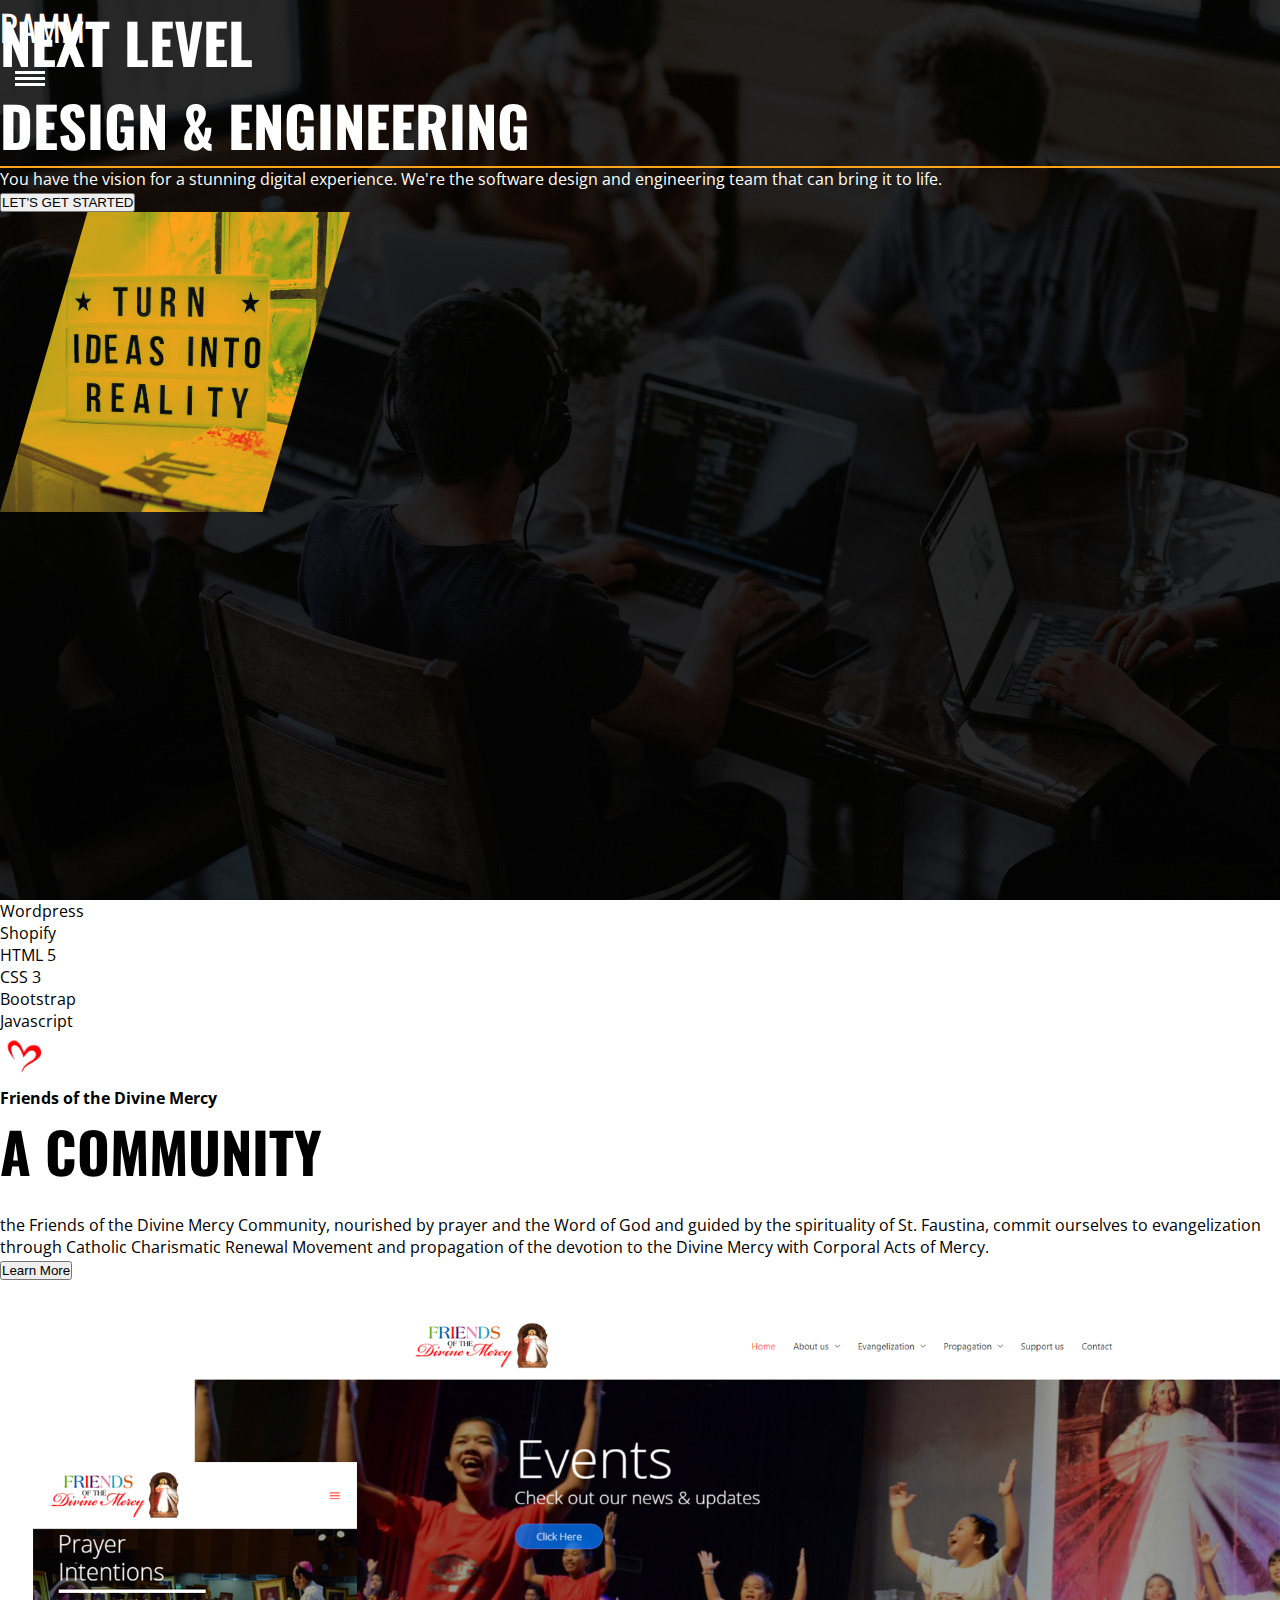
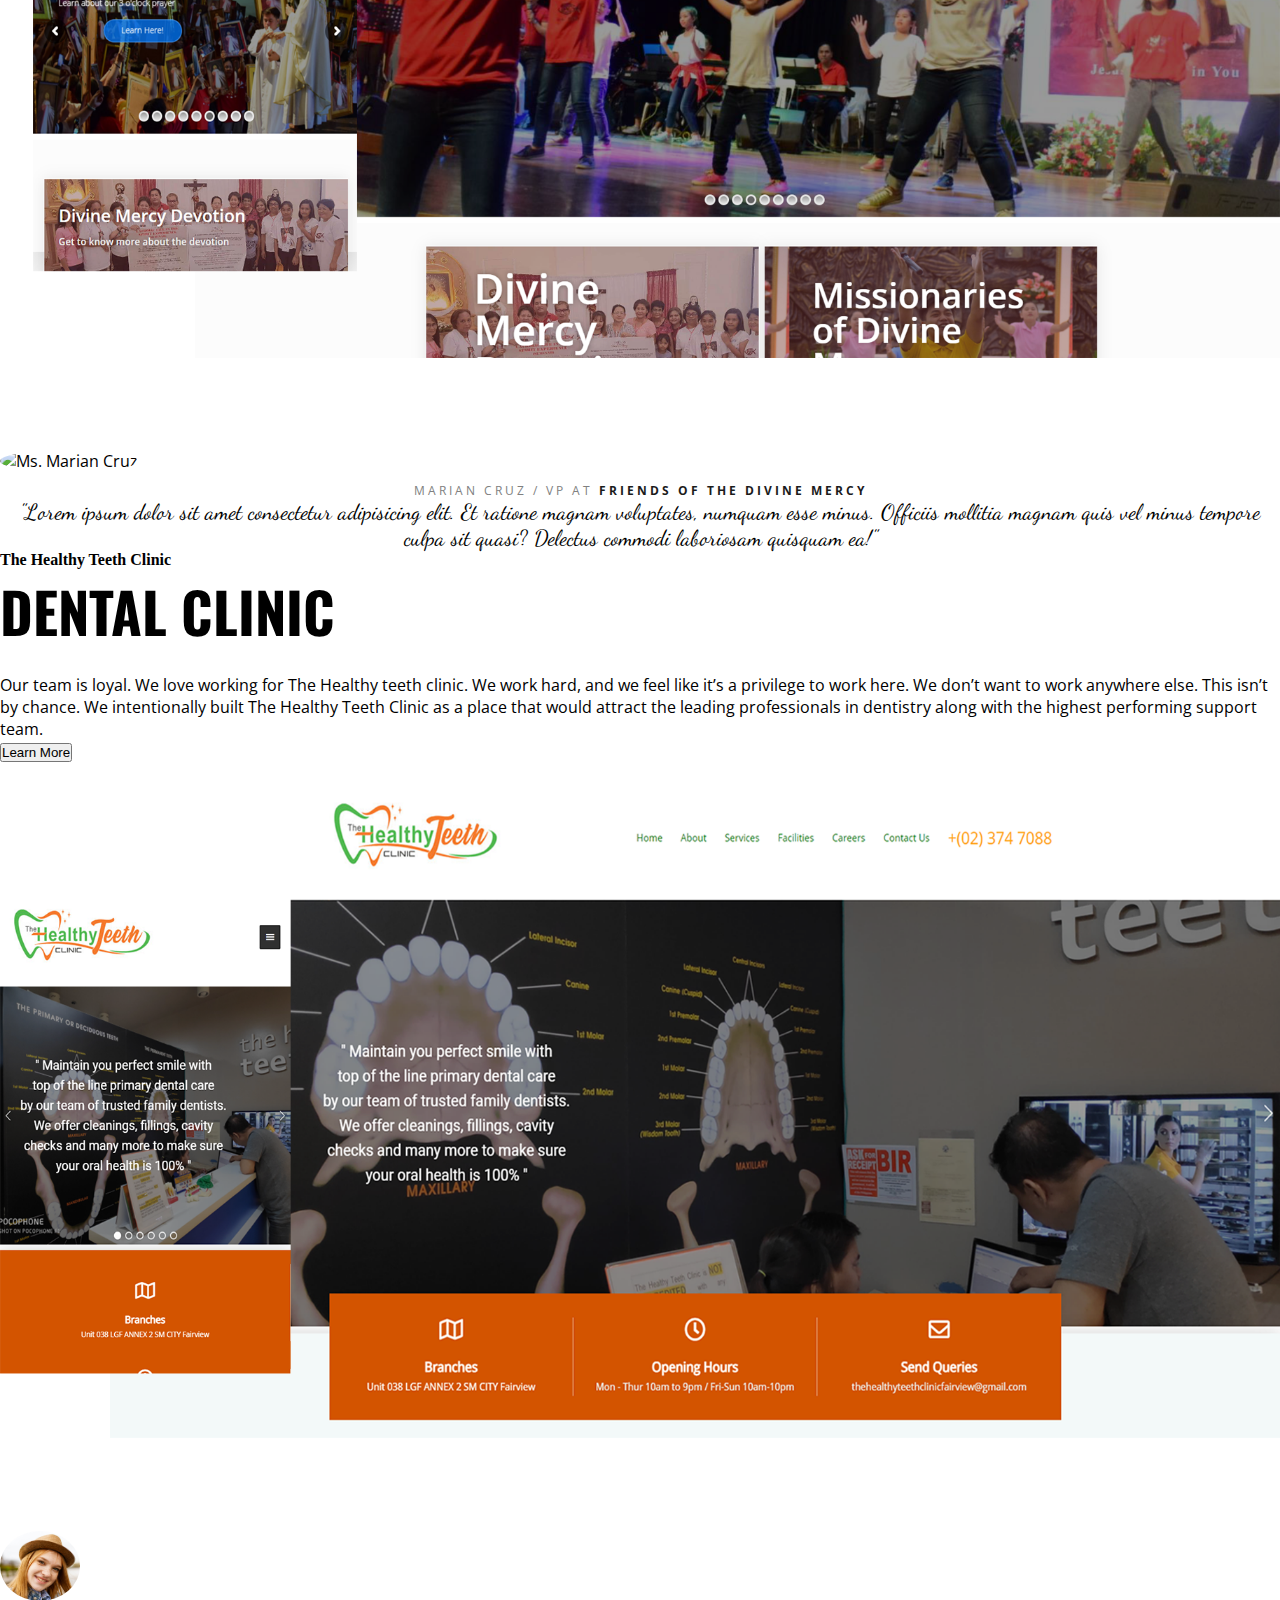
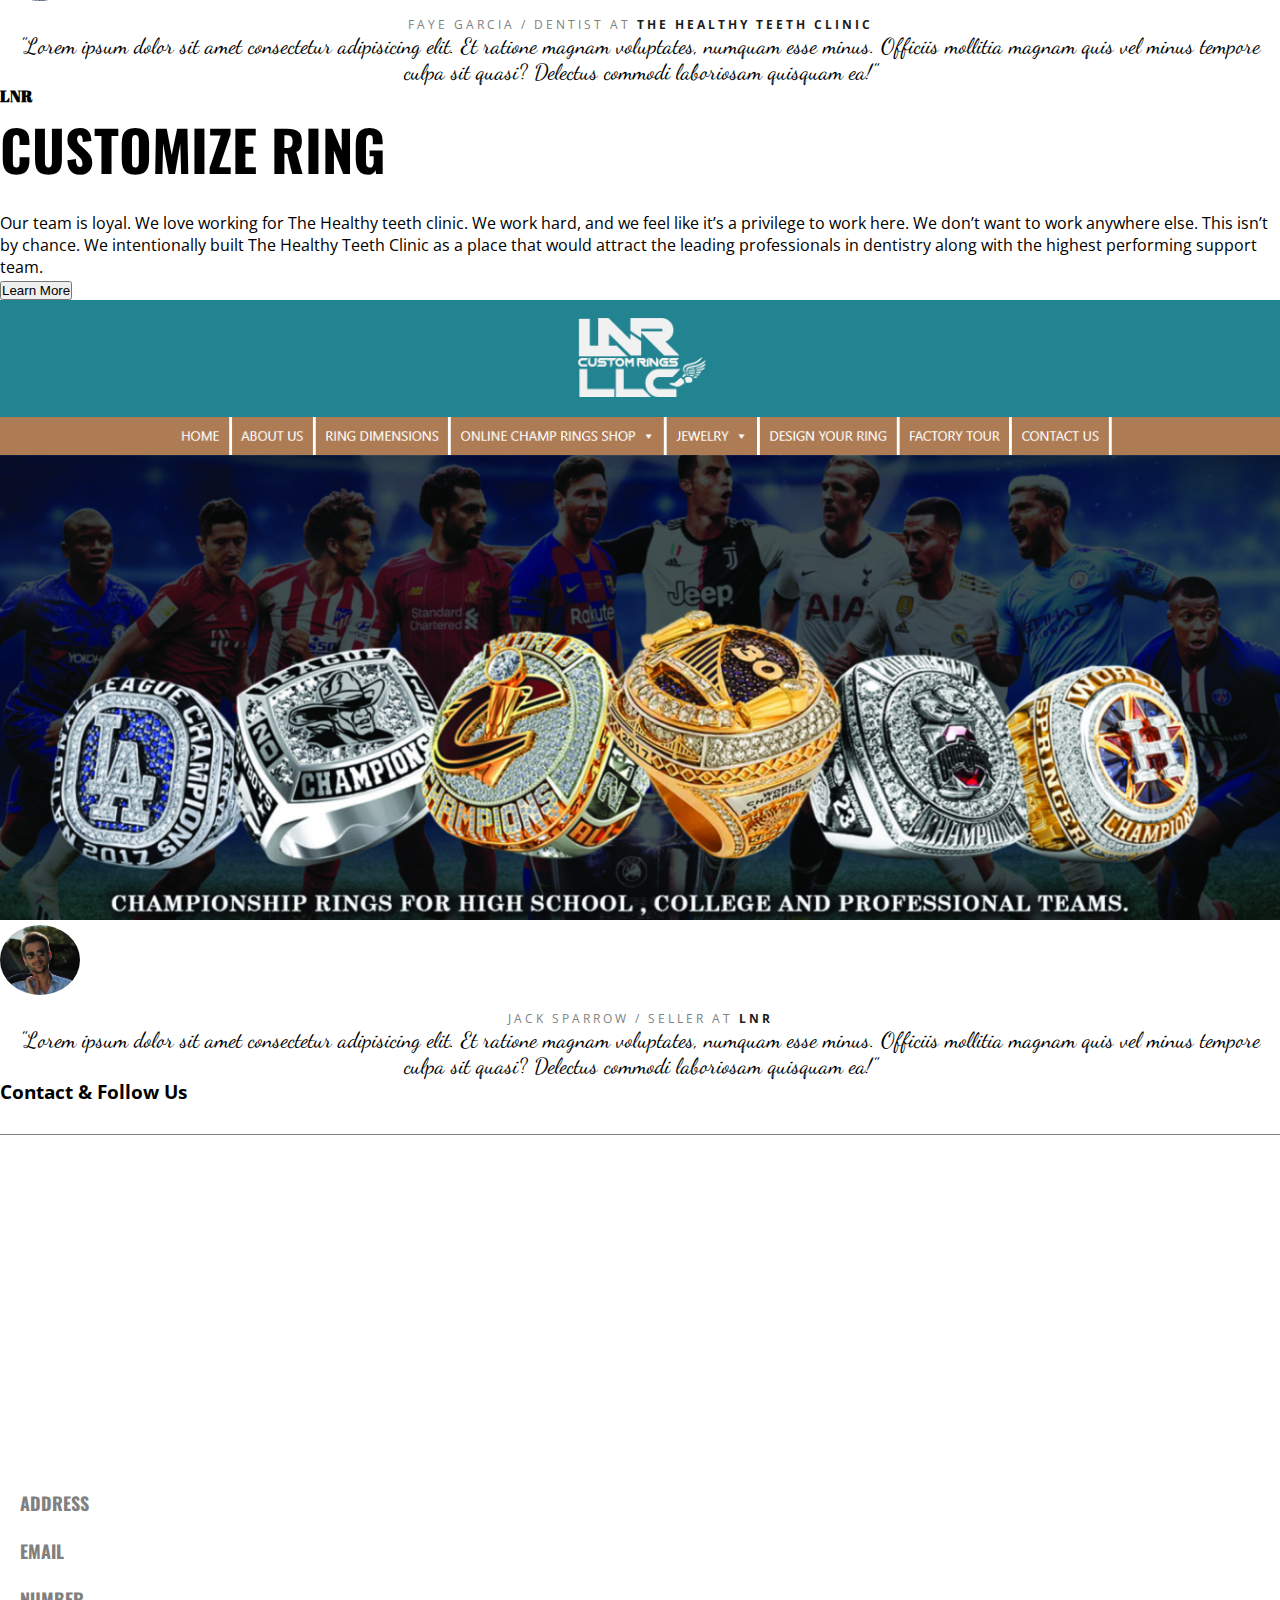
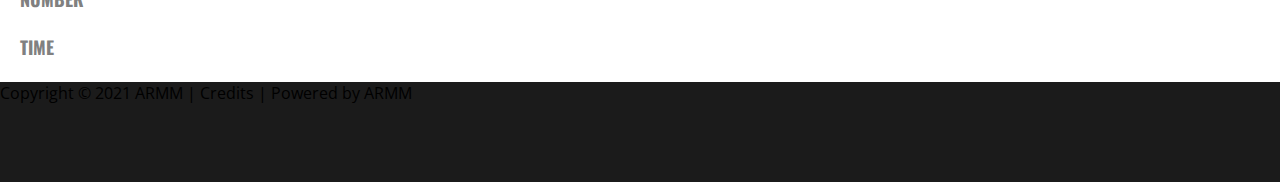
==== commit 9e65b6b3: "building about page v1" ====
--- a/index.html
+++ b/index.html
@@ -21,7 +21,7 @@
   </head>
   <body>
     
-<header >
+<header>
   <nav class="d-flex pt-2 px-5">
     <div class="logo">
       <a href="#sec1">RAMM</a>
@@ -40,7 +40,7 @@
   
     <!-- Overlay content -->
     <div class="overlay-content">
-      <a href="#">About</a>
+      <a href="about.html">About</a>
       <a href="#">Services</a>
       <a href="#">Clients</a>
       <a href="#">Contact</a>
@@ -275,9 +275,9 @@
    
   
   <footer>
-  <div class="footer-menu d-flex justify-content-center">
-    <ul class="d-flex justify-content-between align-items-center">
-      <li><a href="">About us</a></li>
+  <div class="footer-menu d-flex justify-content-center align-items-center">
+    <ul class="d-flex justify-content-around align-items-center">
+      <li><a href="about.html">About us</a></li>
       <li><a href="">Services</a></li>
       <li><a href="">Clients</a></li>
       <li><a href="">Contact us</a></li>
--- a/styles/style.css
+++ b/styles/style.css
@@ -8,6 +8,7 @@
   background-position: center;
   background-repeat: no-repeat;
   background-size: cover;
+  background-attachment: fixed;
   color: #ffffff;
   position: relative;
 }
@@ -278,8 +279,18 @@
   font-family: 'Abril Fatface', cursive;
 }
 
-section {
-  height: 100vh;
+.about-big {
+  padding: 0 100px 100px 100px !important;
+}
+
+.about-big h1 {
+  font-size: 96px;
+  margin-bottom: 50px;
+}
+
+.about-big img {
+  width: 100%;
+  height: 100%;
 }
 
 .icon {
@@ -300,9 +311,43 @@
   color: #ffffff;
 }
 
+.about-pic {
+  height: 50%;
+  background-image: url("../images/about-pic1.jpg");
+  background-color: rgba(0, 0, 0, 0.7);
+  background-blend-mode: darken;
+  background-position: center center;
+  background-repeat: no-repeat;
+  background-size: cover;
+  background-attachment: fixed;
+  color: #ffffff;
+  font-family: 'Oswald', sans-serif;
+  letter-spacing: 8px;
+}
+
+.bg-ws {
+  background-color: whitesmoke;
+}
+
+.font-xs {
+  font-size: 16px;
+  font-family: 'Oswald', sans-serif;
+}
+
+.border-top-line {
+  border: solid 1px #ffa31a;
+}
+
+.text-med {
+  font-size: 60px;
+  font-family: 'Open Sans', sans-serif;
+  color: #ffa31a;
+}
+
 @media screen and (max-width: 768px) {
   section {
-    height: 140vh;
+    height: auto;
+    margin: auto;
   }
   .card p {
     font-size: 12px;
@@ -359,6 +404,27 @@
   .content-p {
     padding: 0 50px;
   }
+  .mobile-res {
+    display: -webkit-box;
+    display: -ms-flexbox;
+    display: flex;
+    -webkit-box-orient: vertical;
+    -webkit-box-direction: normal;
+        -ms-flex-direction: column;
+            flex-direction: column;
+    -webkit-box-pack: center;
+        -ms-flex-pack: center;
+            justify-content: center;
+    -webkit-box-align: center;
+        -ms-flex-align: center;
+            align-items: center;
+  }
+  .about-card-container {
+    margin: 30px !important;
+  }
+  .about-pic {
+    height: 500px;
+  }
 }
 
 @media screen and (max-width: 990px) {
@@ -375,4 +441,18 @@
     font-size: 18px;
   }
 }
+
+body::-webkit-scrollbar {
+  width: .5em;
+  background-color: #292929;
+}
+
+body::-webkit-scrollbar-track {
+  -webkit-box-shadow: inset 0 0 6px rgba(0, 0, 0, 0.3);
+          box-shadow: inset 0 0 6px rgba(0, 0, 0, 0.3);
+}
+
+body::-webkit-scrollbar-thumb {
+  background-color: #ffa31a;
+}
 /*# sourceMappingURL=style.css.map */